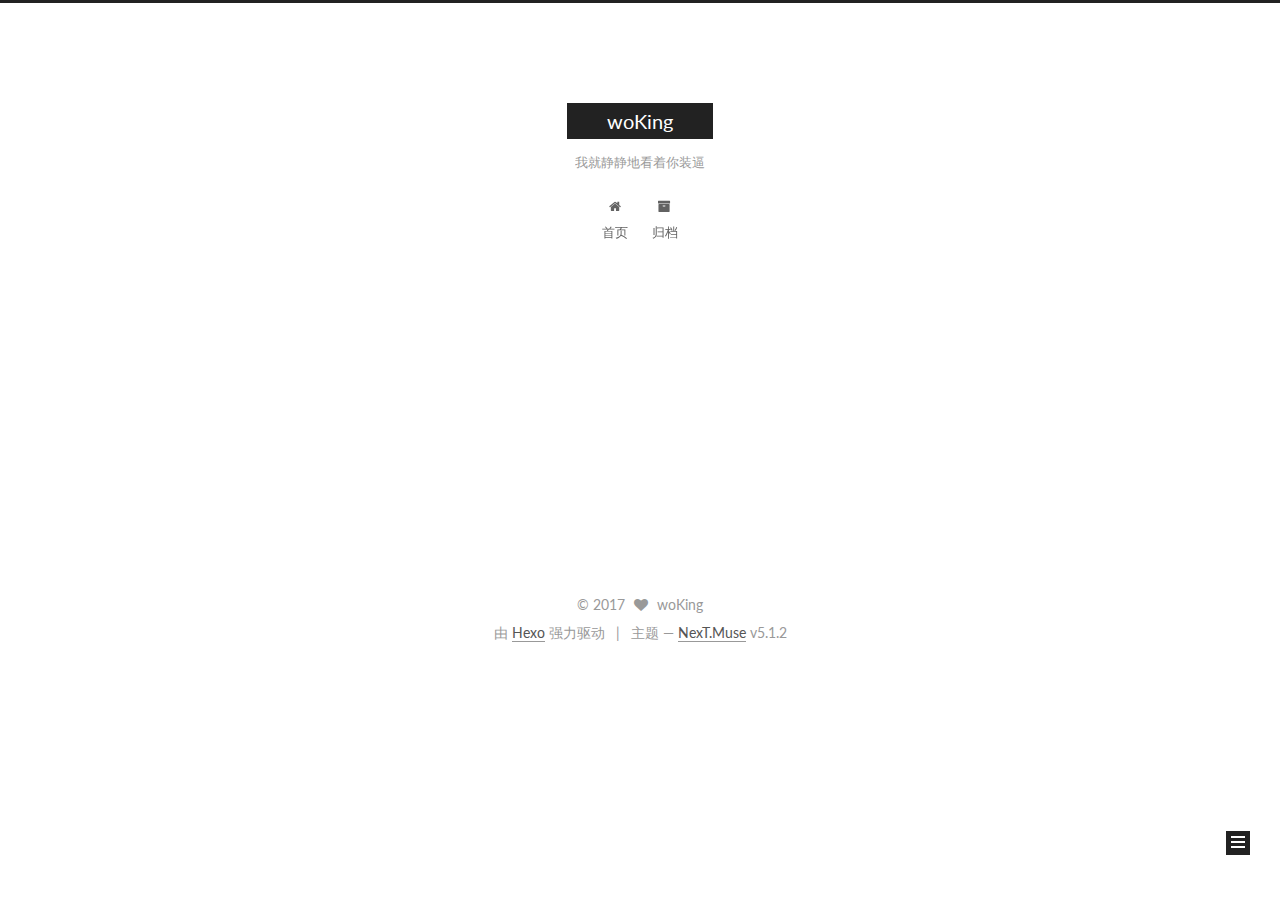
==== archives/index.html @ 63efc988 "Site updated: 2017-09-15 19:27:29" ====
<!DOCTYPE html>



  


<html class="theme-next muse use-motion" lang="zh-Hans">
<head>
  <meta charset="UTF-8"/>
<meta http-equiv="X-UA-Compatible" content="IE=edge" />
<meta name="viewport" content="width=device-width, initial-scale=1, maximum-scale=1"/>
<meta name="theme-color" content="#222">









<meta http-equiv="Cache-Control" content="no-transform" />
<meta http-equiv="Cache-Control" content="no-siteapp" />
















  
  
  <link href="/lib/fancybox/source/jquery.fancybox.css?v=2.1.5" rel="stylesheet" type="text/css" />




  
  
  
  

  
    
    
  

  

  

  

  

  
    
    
    <link href="//fonts.googleapis.com/css?family=Lato:300,300italic,400,400italic,700,700italic&subset=latin,latin-ext" rel="stylesheet" type="text/css">
  






<link href="/lib/font-awesome/css/font-awesome.min.css?v=4.6.2" rel="stylesheet" type="text/css" />

<link href="/css/main.css?v=5.1.2" rel="stylesheet" type="text/css" />


  <meta name="keywords" content="Hexo, NexT" />








  <link rel="shortcut icon" type="image/x-icon" href="/favicon.ico?v=5.1.2" />






<meta property="og:type" content="website">
<meta property="og:title" content="woKing">
<meta property="og:url" content="http://yoursite.com/archives/index.html">
<meta property="og:site_name" content="woKing">
<meta property="og:locale" content="zh-Hans">
<meta name="twitter:card" content="summary">
<meta name="twitter:title" content="woKing">



<script type="text/javascript" id="hexo.configurations">
  var NexT = window.NexT || {};
  var CONFIG = {
    root: '/',
    scheme: 'Muse',
    version: '5.1.2',
    sidebar: {"position":"left","display":"post","offset":12,"offset_float":12,"b2t":false,"scrollpercent":false,"onmobile":false},
    fancybox: true,
    tabs: true,
    motion: {"enable":true,"async":false,"transition":{"post_block":"fadeIn","post_header":"slideDownIn","post_body":"slideDownIn","coll_header":"slideLeftIn"}},
    duoshuo: {
      userId: '0',
      author: '博主'
    },
    algolia: {
      applicationID: '',
      apiKey: '',
      indexName: '',
      hits: {"per_page":10},
      labels: {"input_placeholder":"Search for Posts","hits_empty":"We didn't find any results for the search: ${query}","hits_stats":"${hits} results found in ${time} ms"}
    }
  };
</script>



  <link rel="canonical" href="http://yoursite.com/archives/"/>





  <title>归档 | woKing</title>
  








</head>

<body itemscope itemtype="http://schema.org/WebPage" lang="zh-Hans">

  
  
    
  

  <div class="container sidebar-position-left page-archive">
    <div class="headband"></div>

    <header id="header" class="header" itemscope itemtype="http://schema.org/WPHeader">
      <div class="header-inner"><div class="site-brand-wrapper">
  <div class="site-meta ">
    

    <div class="custom-logo-site-title">
      <a href="/"  class="brand" rel="start">
        <span class="logo-line-before"><i></i></span>
        <span class="site-title">woKing</span>
        <span class="logo-line-after"><i></i></span>
      </a>
    </div>
      
        <p class="site-subtitle">我就静静地看着你装逼</p>
      
  </div>

  <div class="site-nav-toggle">
    <button>
      <span class="btn-bar"></span>
      <span class="btn-bar"></span>
      <span class="btn-bar"></span>
    </button>
  </div>
</div>

<nav class="site-nav">
  

  
    <ul id="menu" class="menu">
      
        
        <li class="menu-item menu-item-home">
          <a href="/" rel="section">
            
              <i class="menu-item-icon fa fa-fw fa-home"></i> <br />
            
            首页
          </a>
        </li>
      
        
        <li class="menu-item menu-item-archives">
          <a href="/archives/" rel="section">
            
              <i class="menu-item-icon fa fa-fw fa-archive"></i> <br />
            
            归档
          </a>
        </li>
      

      
    </ul>
  

  
</nav>



 </div>
    </header>

    <main id="main" class="main">
      <div class="main-inner">
        <div class="content-wrap">
          <div id="content" class="content">
            

  
  
  
  <div class="post-block archive">
    <div id="posts" class="posts-collapse">
      <span class="archive-move-on"></span>

      <span class="archive-page-counter">
        
        
        
          
        
        嗯..! 目前共计 1 篇日志。 继续努力。
      </span>

      

        
        
        

        
          
          <div class="collection-title">
            <h1 class="archive-year" id="archive-year-2017">2017</h1>
          </div>
        
        

        

  <article class="post post-type-normal" itemscope itemtype="http://schema.org/Article">
    <header class="post-header">

      <h2 class="post-title">
        
            <a class="post-title-link" href="/2017/09/15/hello-world/" itemprop="url">
              
                <span itemprop="name">Hello World</span>
              
            </a>
        
      </h2>

      <div class="post-meta">
        <time class="post-time" itemprop="dateCreated"
              datetime="2017-09-15T16:18:34+08:00"
              content="2017-09-15" >
          09-15
        </time>
      </div>

    </header>
  </article>



      

    </div>
  </div>
  
  
  

  



          </div>
          


          

        </div>
        
          
  
  <div class="sidebar-toggle">
    <div class="sidebar-toggle-line-wrap">
      <span class="sidebar-toggle-line sidebar-toggle-line-first"></span>
      <span class="sidebar-toggle-line sidebar-toggle-line-middle"></span>
      <span class="sidebar-toggle-line sidebar-toggle-line-last"></span>
    </div>
  </div>

  <aside id="sidebar" class="sidebar">
    
    <div class="sidebar-inner">

      

      

      <section class="site-overview sidebar-panel sidebar-panel-active">
        <div class="site-author motion-element" itemprop="author" itemscope itemtype="http://schema.org/Person">
          
            <p class="site-author-name" itemprop="name">woKing</p>
            <p class="site-description motion-element" itemprop="description"></p>
        </div>

        <nav class="site-state motion-element">

          
            <div class="site-state-item site-state-posts">
            
              <a href="/archives/">
            
                <span class="site-state-item-count">1</span>
                <span class="site-state-item-name">日志</span>
              </a>
            </div>
          

          

          

        </nav>

        

        <div class="links-of-author motion-element">
          
        </div>

        
        

        
        

        


      </section>

      

      

    </div>
  </aside>


        
      </div>
    </main>

    <footer id="footer" class="footer">
      <div class="footer-inner">
        <div class="copyright" >
  
  &copy; 
  <span itemprop="copyrightYear">2017</span>
  <span class="with-love">
    <i class="fa fa-heart"></i>
  </span>
  <span class="author" itemprop="copyrightHolder">woKing</span>

  
</div>


  <div class="powered-by">由 <a class="theme-link" href="https://hexo.io">Hexo</a> 强力驱动</div>

  <span class="post-meta-divider">|</span>

  <div class="theme-info">主题 &mdash; <a class="theme-link" href="https://github.com/iissnan/hexo-theme-next">NexT.Muse</a> v5.1.2</div>


        







        
      </div>
    </footer>

    
      <div class="back-to-top">
        <i class="fa fa-arrow-up"></i>
        
      </div>
    

  </div>

  

<script type="text/javascript">
  if (Object.prototype.toString.call(window.Promise) !== '[object Function]') {
    window.Promise = null;
  }
</script>









  












  
  <script type="text/javascript" src="/lib/jquery/index.js?v=2.1.3"></script>

  
  <script type="text/javascript" src="/lib/fastclick/lib/fastclick.min.js?v=1.0.6"></script>

  
  <script type="text/javascript" src="/lib/jquery_lazyload/jquery.lazyload.js?v=1.9.7"></script>

  
  <script type="text/javascript" src="/lib/velocity/velocity.min.js?v=1.2.1"></script>

  
  <script type="text/javascript" src="/lib/velocity/velocity.ui.min.js?v=1.2.1"></script>

  
  <script type="text/javascript" src="/lib/fancybox/source/jquery.fancybox.pack.js?v=2.1.5"></script>


  


  <script type="text/javascript" src="/js/src/utils.js?v=5.1.2"></script>

  <script type="text/javascript" src="/js/src/motion.js?v=5.1.2"></script>



  
  

  <script type="text/javascript" src="/js/src/scrollspy.js?v=5.1.2"></script>
<script type="text/javascript" src="/js/src/post-details.js?v=5.1.2"></script>


  

  


  <script type="text/javascript" src="/js/src/bootstrap.js?v=5.1.2"></script>



  


  




	





  





  








  





  

  

  

  

  

  

</body>
</html>
---- css/main.css ----
/* normalize.css v3.0.2 | MIT License | git.io/normalize */
html {
  font-family: sans-serif; /* 1 */
  -ms-text-size-adjust: 100%; /* 2 */
  -webkit-text-size-adjust: 100%; /* 2 */
}
body {
  margin: 0;
}
article,
aside,
details,
figcaption,
figure,
footer,
header,
hgroup,
main,
menu,
nav,
section,
summary {
  display: block;
}
audio,
canvas,
progress,
video {
  display: inline-block; /* 1 */
  vertical-align: baseline; /* 2 */
}
audio:not([controls]) {
  display: none;
  height: 0;
}
[hidden],
template {
  display: none;
}
a {
  background-color: transparent;
}
a:active,
a:hover {
  outline: 0;
}
abbr[title] {
  border-bottom: 1px dotted;
}
b,
strong {
  font-weight: bold;
}
dfn {
  font-style: italic;
}
h1 {
  font-size: 2em;
  margin: 0.67em 0;
}
mark {
  background: #ff0;
  color: #000;
}
small {
  font-size: 80%;
}
sub,
sup {
  font-size: 75%;
  line-height: 0;
  position: relative;
  vertical-align: baseline;
}
sup {
  top: -0.5em;
}
sub {
  bottom: -0.25em;
}
img {
  border: 0;
}
svg:not(:root) {
  overflow: hidden;
}
figure {
  margin: 1em 40px;
}
hr {
  -moz-box-sizing: content-box;
  box-sizing: content-box;
  height: 0;
}
pre {
  overflow: auto;
}
code,
kbd,
pre,
samp {
  font-family: monospace, monospace;
  font-size: 1em;
}
button,
input,
optgroup,
select,
textarea {
  color: inherit; /* 1 */
  font: inherit; /* 2 */
  margin: 0; /* 3 */
}
button {
  overflow: visible;
}
button,
select {
  text-transform: none;
}
button,
html input[type="button"],
input[type="reset"],
input[type="submit"] {
  -webkit-appearance: button; /* 2 */
  cursor: pointer; /* 3 */
}
button[disabled],
html input[disabled] {
  cursor: default;
}
button::-moz-focus-inner,
input::-moz-focus-inner {
  border: 0;
  padding: 0;
}
input {
  line-height: normal;
}
input[type="checkbox"],
input[type="radio"] {
  box-sizing: border-box; /* 1 */
  padding: 0; /* 2 */
}
input[type="number"]::-webkit-inner-spin-button,
input[type="number"]::-webkit-outer-spin-button {
  height: auto;
}
input[type="search"] {
  -webkit-appearance: textfield; /* 1 */
  -moz-box-sizing: content-box;
  -webkit-box-sizing: content-box; /* 2 */
  box-sizing: content-box;
}
input[type="search"]::-webkit-search-cancel-button,
input[type="search"]::-webkit-search-decoration {
  -webkit-appearance: none;
}
fieldset {
  border: 1px solid #c0c0c0;
  margin: 0 2px;
  padding: 0.35em 0.625em 0.75em;
}
legend {
  border: 0; /* 1 */
  padding: 0; /* 2 */
}
textarea {
  overflow: auto;
}
optgroup {
  font-weight: bold;
}
table {
  border-collapse: collapse;
  border-spacing: 0;
}
td,
th {
  padding: 0;
}
::selection {
  background: #262a30;
  color: #fff;
}
body {
  position: relative;
  font-family: 'Lato', "PingFang SC", "Microsoft YaHei", sans-serif;
  font-size: 14px;
  line-height: 2;
  color: #555;
  background: #fff;
}
@media (max-width: 767px) {
  body {
    padding-right: 0 !important;
  }
}
@media (min-width: 768px) and (max-width: 991px) {
  body {
    padding-right: 0 !important;
  }
}
@media (min-width: 1600px) {
  body {
    font-size: 16px;
  }
}
h1,
h2,
h3,
h4,
h5,
h6 {
  margin: 0;
  padding: 0;
  font-weight: bold;
  line-height: 1.5;
  font-family: 'Lato', "PingFang SC", "Microsoft YaHei", sans-serif;
}
h2,
h3,
h4,
h5,
h6 {
  margin: 20px 0 15px;
}
h1 {
  font-size: 22px;
}
@media (max-width: 767px) {
  h1 {
    font-size: 18px;
  }
}
h2 {
  font-size: 20px;
}
@media (max-width: 767px) {
  h2 {
    font-size: 16px;
  }
}
h3 {
  font-size: 18px;
}
@media (max-width: 767px) {
  h3 {
    font-size: 14px;
  }
}
h4 {
  font-size: 16px;
}
@media (max-width: 767px) {
  h4 {
    font-size: 12px;
  }
}
h5 {
  font-size: 14px;
}
@media (max-width: 767px) {
  h5 {
    font-size: 10px;
  }
}
h6 {
  font-size: 12px;
}
@media (max-width: 767px) {
  h6 {
    font-size: 8px;
  }
}
p {
  margin: 0 0 20px 0;
}
a {
  color: #555;
  text-decoration: none;
  outline: none;
  border-bottom: 1px solid #999;
  word-wrap: break-word;
}
a:hover {
  color: #222;
  border-bottom-color: #222;
}
blockquote {
  margin: 0;
  padding: 0;
}
img {
  display: block;
  margin: auto;
  max-width: 100%;
  height: auto;
}
hr {
  margin: 40px 0;
  height: 3px;
  border: none;
  background-color: #ddd;
  background-image: repeating-linear-gradient(-45deg, #fff, #fff 4px, transparent 4px, transparent 8px);
}
blockquote {
  padding: 0 15px;
  color: #666;
  border-left: 4px solid #ddd;
}
blockquote cite::before {
  content: "-";
  padding: 0 5px;
}
dt {
  font-weight: 700;
}
dd {
  margin: 0;
  padding: 0;
}
kbd {
  border: 1px solid #ccc;
  border-radius: 0.2em;
  box-shadow: 0.1em 0.1em 0.2em rgba(0,0,0,0.1);
  background-color: #f9f9f9;
  font-family: inherit;
  background-image: -webkit-linear-gradient(top, #eee, #fff, #eee);
  padding: 0.1em 0.3em;
  white-space: nowrap;
}
.text-left {
  text-align: left;
}
.text-center {
  text-align: center;
}
.text-right {
  text-align: right;
}
.text-justify {
  text-align: justify;
}
.text-nowrap {
  white-space: nowrap;
}
.text-lowercase {
  text-transform: lowercase;
}
.text-uppercase {
  text-transform: uppercase;
}
.text-capitalize {
  text-transform: capitalize;
}
.center-block {
  display: block;
  margin-left: auto;
  margin-right: auto;
}
.clearfix:before,
.clearfix:after {
  content: " ";
  display: table;
}
.clearfix:after {
  clear: both;
}
.pullquote {
  width: 45%;
}
.pullquote.left {
  float: left;
  margin-left: 5px;
  margin-right: 10px;
}
.pullquote.right {
  float: right;
  margin-left: 10px;
  margin-right: 5px;
}
.affix.affix.affix {
  position: fixed;
}
.translation {
  margin-top: -20px;
  font-size: 14px;
  color: #999;
}
.scrollbar-measure {
  width: 100px;
  height: 100px;
  overflow: scroll;
  position: absolute;
  top: -9999px;
}
.use-motion .motion-element {
  opacity: 0;
}
table {
  margin: 20px 0;
  width: 100%;
  border-collapse: collapse;
  border-spacing: 0;
  border: 1px solid #ddd;
  font-size: 14px;
  table-layout: fixed;
  word-wrap: break-all;
}
table>tbody>tr:nth-of-type(odd) {
  background-color: #f9f9f9;
}
table>tbody>tr:hover {
  background-color: #f5f5f5;
}
caption,
th,
td {
  padding: 8px;
  text-align: left;
  vertical-align: middle;
  font-weight: normal;
}
th,
td {
  border-bottom: 3px solid #ddd;
  border-right: 1px solid #eee;
}
th {
  padding-bottom: 10px;
  font-weight: 700;
}
td {
  border-bottom-width: 1px;
}
html,
body {
  height: 100%;
}
.container {
  position: relative;
  min-height: 100%;
}
.header-inner {
  margin: 0 auto;
  padding: 100px 0 70px;
  width: 700px;
}
@media (min-width: 1600px) {
  .container .header-inner {
    width: 900px;
  }
}
.main-inner {
  margin: 0 auto;
  width: 700px;
}
@media (min-width: 1600px) {
  .container .main-inner {
    width: 900px;
  }
}
.footer {
  width: 100%;
  min-height: 50px;
}
.footer-inner {
  box-sizing: border-box;
  margin: 20px auto;
  width: 700px;
}
@media (min-width: 1600px) {
  .container .footer-inner {
    width: 900px;
  }
}
pre,
.highlight {
  overflow: auto;
  margin: 20px 0;
  padding: 0;
  font-size: 13px;
  color: #4d4d4c;
  background: #f7f7f7;
  line-height: 1.6;
}
pre,
code {
  font-family: consolas, Menlo, "PingFang SC", "Microsoft YaHei", monospace;
}
code {
  padding: 2px 4px;
  word-wrap: break-word;
  color: #555;
  background: #eee;
  border-radius: 3px;
  font-size: 13px;
}
pre code {
  padding: 0;
  color: #4d4d4c;
  background: none;
  text-shadow: none;
}
.highlight {
  border-radius: 1px;
}
.highlight pre {
  border: none;
  margin: 0;
  padding: 10px 0;
}
.highlight table {
  margin: 0;
  width: auto;
  border: none;
}
.highlight td {
  border: none;
  padding: 0;
}
.highlight figcaption {
  font-size: 1em;
  color: #4d4d4c;
  line-height: 1em;
  margin-bottom: 1em;
}
.highlight figcaption:before,
.highlight figcaption:after {
  content: " ";
  display: table;
}
.highlight figcaption:after {
  clear: both;
}
.highlight figcaption a {
  float: right;
  color: #4d4d4c;
}
.highlight figcaption a:hover {
  border-bottom-color: #4d4d4c;
}
.highlight .gutter pre {
  padding-left: 10px;
  padding-right: 10px;
  color: #869194;
  text-align: right;
  background-color: #eff2f3;
}
.highlight .code pre {
  width: 100%;
  padding-left: 10px;
  padding-right: 10px;
  background-color: #f7f7f7;
}
.highlight .line {
  height: 20px;
}
.gutter {
  -webkit-user-select: none;
  -moz-user-select: none;
  -ms-user-select: none;
  user-select: none;
}
.gist table {
  width: auto;
}
.gist table td {
  border: none;
}
pre .deletion {
  background: #fdd;
}
pre .addition {
  background: #dfd;
}
pre .meta {
  color: #8959a8;
}
pre .comment {
  color: #8e908c;
}
pre .variable,
pre .attribute,
pre .tag,
pre .regexp,
pre .ruby .constant,
pre .xml .tag .title,
pre .xml .pi,
pre .xml .doctype,
pre .html .doctype,
pre .css .id,
pre .css .class,
pre .css .pseudo {
  color: #c82829;
}
pre .number,
pre .preprocessor,
pre .built_in,
pre .literal,
pre .params,
pre .constant,
pre .command {
  color: #f5871f;
}
pre .ruby .class .title,
pre .css .rules .attribute,
pre .string,
pre .value,
pre .inheritance,
pre .header,
pre .ruby .symbol,
pre .xml .cdata,
pre .special,
pre .number,
pre .formula {
  color: #718c00;
}
pre .title,
pre .css .hexcolor {
  color: #3e999f;
}
pre .function,
pre .python .decorator,
pre .python .title,
pre .ruby .function .title,
pre .ruby .title .keyword,
pre .perl .sub,
pre .javascript .title,
pre .coffeescript .title {
  color: #4271ae;
}
pre .keyword,
pre .javascript .function {
  color: #8959a8;
}
.full-image.full-image.full-image {
  border: none;
  max-width: 100%;
  width: auto;
  margin: 20px auto;
}
@media (min-width: 992px) {
  .full-image.full-image.full-image {
    max-width: none;
    width: 110%;
    margin: 25px -5%;
  }
}
.blockquote-center,
.page-home .post-type-quote blockquote,
.page-post-detail .post-type-quote blockquote {
  position: relative;
  margin: 40px 0;
  padding: 0;
  border-left: none;
  text-align: center;
}
.blockquote-center::before,
.page-home .post-type-quote blockquote::before,
.page-post-detail .post-type-quote blockquote::before,
.blockquote-center::after,
.page-home .post-type-quote blockquote::after,
.page-post-detail .post-type-quote blockquote::after {
  position: absolute;
  content: ' ';
  display: block;
  width: 100%;
  height: 24px;
  opacity: 0.2;
  background-repeat: no-repeat;
  background-position: 0 -6px;
  background-size: 22px 22px;
}
.blockquote-center::before,
.page-home .post-type-quote blockquote::before,
.page-post-detail .post-type-quote blockquote::before {
  top: -20px;
  background-image: url("../images/quote-l.svg");
  border-top: 1px solid #ccc;
}
.blockquote-center::after,
.page-home .post-type-quote blockquote::after,
.page-post-detail .post-type-quote blockquote::after {
  bottom: -20px;
  background-image: url("../images/quote-r.svg");
  border-bottom: 1px solid #ccc;
  background-position: 100% 8px;
}
.blockquote-center p,
.page-home .post-type-quote blockquote p,
.page-post-detail .post-type-quote blockquote p,
.blockquote-center div,
.page-home .post-type-quote blockquote div,
.page-post-detail .post-type-quote blockquote div {
  text-align: center;
}
.post .post-body .group-picture img {
  box-sizing: border-box;
  padding: 0 3px;
  border: none;
}
.post .group-picture-row {
  overflow: hidden;
  margin-top: 6px;
}
.post .group-picture-row:first-child {
  margin-top: 0;
}
.post .group-picture-column {
  float: left;
}
.page-post-detail .post-body .group-picture-column {
  float: none;
  margin-top: 10px;
  width: auto !important;
}
.page-post-detail .post-body .group-picture-column img {
  margin: 0 auto;
}
.page-archive .group-picture-container {
  overflow: hidden;
}
.page-archive .group-picture-row {
  float: left;
}
.page-archive .group-picture-row:first-child {
  margin-top: 6px;
}
.page-archive .group-picture-column {
  max-width: 150px;
  max-height: 150px;
}
.post-body .note {
  position: relative;
  padding: 15px;
  margin-bottom: 20px;
  border: 1px solid #eee;
  border-left-width: 5px;
  border-radius: 3px;
}
.post-body .note h2,
.post-body .note h3,
.post-body .note h4,
.post-body .note h5,
.post-body .note h6 {
  margin-top: 0;
  margin-bottom: 0;
  border-bottom: initial;
  padding-top: 0 !important;
}
.post-body .note p:first-child,
.post-body .note ul:first-child,
.post-body .note ol:first-child,
.post-body .note table:first-child,
.post-body .note pre:first-child,
.post-body .note blockquote:first-child {
  margin-top: 0;
}
.post-body .note p:last-child,
.post-body .note ul:last-child,
.post-body .note ol:last-child,
.post-body .note table:last-child,
.post-body .note pre:last-child,
.post-body .note blockquote:last-child {
  margin-bottom: 0;
}
.post-body .note.default {
  border-left-color: #777;
}
.post-body .note.default h2,
.post-body .note.default h3,
.post-body .note.default h4,
.post-body .note.default h5,
.post-body .note.default h6 {
  color: #777;
}
.post-body .note.primary {
  border-left-color: #6f42c1;
}
.post-body .note.primary h2,
.post-body .note.primary h3,
.post-body .note.primary h4,
.post-body .note.primary h5,
.post-body .note.primary h6 {
  color: #6f42c1;
}
.post-body .note.info {
  border-left-color: #428bca;
}
.post-body .note.info h2,
.post-body .note.info h3,
.post-body .note.info h4,
.post-body .note.info h5,
.post-body .note.info h6 {
  color: #428bca;
}
.post-body .note.success {
  border-left-color: #5cb85c;
}
.post-body .note.success h2,
.post-body .note.success h3,
.post-body .note.success h4,
.post-body .note.success h5,
.post-body .note.success h6 {
  color: #5cb85c;
}
.post-body .note.warning {
  border-left-color: #f0ad4e;
}
.post-body .note.warning h2,
.post-body .note.warning h3,
.post-body .note.warning h4,
.post-body .note.warning h5,
.post-body .note.warning h6 {
  color: #f0ad4e;
}
.post-body .note.danger {
  border-left-color: #d9534f;
}
.post-body .note.danger h2,
.post-body .note.danger h3,
.post-body .note.danger h4,
.post-body .note.danger h5,
.post-body .note.danger h6 {
  color: #d9534f;
}
.post-body .label {
  display: inline;
  padding: 0 2px;
  white-space: nowrap;
}
.post-body .label.default {
  background-color: #f0f0f0;
}
.post-body .label.primary {
  background-color: #efe6f7;
}
.post-body .label.info {
  background-color: #e5f2f8;
}
.post-body .label.success {
  background-color: #e7f4e9;
}
.post-body .label.warning {
  background-color: #fcf6e1;
}
.post-body .label.danger {
  background-color: #fae8eb;
}
.post-body .tabs {
  position: relative;
  display: block;
  margin-bottom: 20px;
  padding-top: 10px;
}
.post-body .tabs ul.nav-tabs {
  margin: 0;
  padding: 0;
  display: flex;
  margin-bottom: -1px;
}
@media (max-width: 413px) {
  .post-body .tabs ul.nav-tabs {
    display: block;
    margin-bottom: 5px;
  }
}
.post-body .tabs ul.nav-tabs li.tab {
  list-style-type: none !important;
  margin: 0 0.25em 0 0;
  border-top: 3px solid transparent;
  border-left: 1px solid transparent;
  border-right: 1px solid transparent;
}
@media (max-width: 413px) {
  .post-body .tabs ul.nav-tabs li.tab {
    margin: initial;
    border-top: 1px solid transparent;
    border-left: 3px solid transparent;
    border-right: 1px solid transparent;
    border-bottom: 1px solid transparent;
  }
}
.post-body .tabs ul.nav-tabs li.tab a {
  outline: 0;
  border-bottom: initial;
  display: block;
  line-height: 1.8em;
  padding: 0.25em 0.75em;
  transition-duration: 0.2s;
  transition-timing-function: ease-out;
  transition-delay: 0s;
}
.post-body .tabs ul.nav-tabs li.tab a i {
  width: 1.285714285714286em;
}
.post-body .tabs ul.nav-tabs li.tab.active {
  border-top: 3px solid #fc6423;
  border-left: 1px solid #ddd;
  border-right: 1px solid #ddd;
  background-color: #fff;
}
@media (max-width: 413px) {
  .post-body .tabs ul.nav-tabs li.tab.active {
    border-top: 1px solid #ddd;
    border-left: 3px solid #fc6423;
    border-right: 1px solid #ddd;
    border-bottom: 1px solid #ddd;
  }
}
.post-body .tabs ul.nav-tabs li.tab.active a {
  cursor: default;
  color: #555;
}
.post-body .tabs .tab-content {
  background-color: #fff;
}
.post-body .tabs .tab-content .tab-pane {
  border: 1px solid #ddd;
  padding: 20px 20px 0 20px;
}
.post-body .tabs .tab-content .tab-pane:not(.active) {
  display: none !important;
}
.post-body .tabs .tab-content .tab-pane.active {
  display: block !important;
}
.btn {
  display: inline-block;
  padding: 0 20px;
  font-size: 14px;
  color: #fff;
  background: #222;
  border: 2px solid #222;
  text-decoration: none;
  border-radius: 0;
  transition-property: background-color;
  transition-duration: 0.2s;
  transition-timing-function: ease-in-out;
  transition-delay: 0s;
}
.btn:hover,
.post-button .btn:hover {
  border-color: #222;
  color: #222;
  background: #fff;
}
.btn-bar {
  display: block;
  width: 22px;
  height: 2px;
  background: #555;
  border-radius: 1px;
}
.btn-bar+.btn-bar {
  margin-top: 4px;
}
.pagination {
  margin: 120px 0 40px;
  text-align: center;
  border-top: 1px solid #eee;
}
.page-number-basic,
.pagination .prev,
.pagination .next,
.pagination .page-number,
.pagination .space {
  display: inline-block;
  position: relative;
  top: -1px;
  margin: 0 10px;
  padding: 0 10px;
  line-height: 30px;
}
@media (max-width: 767px) {
  .page-number-basic,
  .pagination .prev,
  .pagination .next,
  .pagination .page-number,
  .pagination .space {
    margin: 0 5px;
  }
}
.pagination .prev,
.pagination .next,
.pagination .page-number {
  border-bottom: 0;
  border-top: 1px solid #eee;
  transition-property: border-color;
  transition-duration: 0.2s;
  transition-timing-function: ease-in-out;
  transition-delay: 0s;
}
.pagination .prev:hover,
.pagination .next:hover,
.pagination .page-number:hover {
  border-top-color: #222;
}
.pagination .space {
  padding: 0;
  margin: 0;
}
.pagination .prev {
  margin-left: 0;
}
.pagination .next {
  margin-right: 0;
}
.pagination .page-number.current {
  color: #fff;
  background: #ccc;
  border-top-color: #ccc;
}
@media (max-width: 767px) {
  .pagination {
    border-top: none;
  }
  .pagination .prev,
  .pagination .next,
  .pagination .page-number {
    margin-bottom: 10px;
    border-top: 0;
    border-bottom: 1px solid #eee;
  }
  .pagination .prev:hover,
  .pagination .next:hover,
  .pagination .page-number:hover {
    border-bottom-color: #222;
  }
}
.comments {
  margin: 60px 20px 0;
}
.tag-cloud {
  text-align: center;
}
.tag-cloud a {
  display: inline-block;
  margin: 10px;
}
.back-to-top {
  box-sizing: border-box;
  position: fixed;
  bottom: -100px;
  right: 30px;
  z-index: 1050;
  padding: 0 6px;
  width: 24px;
  background: #222;
  font-size: 12px;
  opacity: 1;
  color: #fff;
  cursor: pointer;
  text-align: center;
  -webkit-transform: translateZ(0);
  transition-property: bottom;
  transition-duration: 0.2s;
  transition-timing-function: ease-in-out;
  transition-delay: 0s;
}
@media (min-width: 768px) and (max-width: 991px) {
  .back-to-top {
    display: none !important;
  }
}
@media (max-width: 767px) {
  .back-to-top {
    display: none !important;
  }
}
.back-to-top.back-to-top-on {
  bottom: 19px;
}
.header {
  background: transparent;
}
.header-inner {
  position: relative;
}
.headband {
  height: 3px;
  background: #222;
}
.site-meta {
  margin: 0;
  text-align: center;
}
@media (max-width: 767px) {
  .site-meta {
    text-align: center;
  }
}
.brand {
  position: relative;
  display: inline-block;
  padding: 0 40px;
  color: #fff;
  background: #222;
  border-bottom: none;
}
.brand:hover {
  color: #fff;
}
.logo {
  display: inline-block;
  margin-right: 5px;
  line-height: 36px;
  vertical-align: top;
}
.site-title {
  display: inline-block;
  vertical-align: top;
  line-height: 36px;
  font-size: 20px;
  font-weight: normal;
  font-family: 'Lato', "PingFang SC", "Microsoft YaHei", sans-serif;
}
.site-subtitle {
  margin-top: 10px;
  font-size: 13px;
  color: #999;
}
.use-motion .brand {
  opacity: 0;
}
.use-motion .logo,
.use-motion .site-title,
.use-motion .site-subtitle {
  opacity: 0;
  position: relative;
  top: -10px;
}
.site-nav-toggle {
  display: none;
  position: absolute;
  top: 10px;
  left: 10px;
}
@media (max-width: 767px) {
  .site-nav-toggle {
    display: block;
  }
}
.site-nav-toggle button {
  margin-top: 2px;
  padding: 9px 10px;
  background: transparent;
  border: none;
}
@media (max-width: 767px) {
  .site-nav {
    display: none;
    margin: 0 -10px;
    padding: 0 10px;
    clear: both;
    border-top: 1px solid #ddd;
  }
}
@media (min-width: 768px) and (max-width: 991px) {
  .site-nav {
    display: block !important;
  }
}
@media (min-width: 992px) {
  .site-nav {
    display: block !important;
  }
}
.menu {
  margin-top: 20px;
  padding-left: 0;
  text-align: center;
}
.menu .menu-item {
  display: inline-block;
  margin: 0 10px;
  list-style: none;
}
@media screen and (max-width: 767px) {
  .menu .menu-item {
    margin-top: 10px;
  }
}
.menu .menu-item a {
  display: block;
  font-size: 13px;
  line-height: inherit;
  border-bottom: 1px solid transparent;
  transition-property: border-color;
  transition-duration: 0.2s;
  transition-timing-function: ease-in-out;
  transition-delay: 0s;
}
.menu .menu-item a:hover {
  border-bottom-color: #222;
}
.menu .menu-item .fa {
  margin-right: 5px;
}
.use-motion .menu-item {
  opacity: 0;
}
.post-body {
  font-family: 'Lato', "PingFang SC", "Microsoft YaHei", sans-serif;
}
@media (max-width: 767px) {
  .post-body {
    word-break: break-word;
  }
}
.post-body .fancybox img {
  display: block !important;
  margin: 0 auto;
  cursor: pointer;
  cursor: zoom-in;
  cursor: -webkit-zoom-in;
}
.post-body .image-caption,
.post-body .figure .caption {
  margin: -20px auto 15px;
  text-align: center;
  font-size: 14px;
  color: #999;
  font-weight: bold;
  line-height: 1;
}
.post-sticky-flag {
  display: inline-block;
  font-size: 16px;
  -ms-transform: rotate(30deg);
  -webkit-transform: rotate(30deg);
  -moz-transform: rotate(30deg);
  -ms-transform: rotate(30deg);
  -o-transform: rotate(30deg);
  transform: rotate(30deg);
}
.use-motion .post-block {
  opacity: 0;
}
.use-motion .post-header {
  opacity: 0;
}
.use-motion .post-body {
  opacity: 0;
}
.use-motion .collection-title {
  opacity: 0;
}
.posts-expand {
  padding-top: 40px;
}
@media (max-width: 767px) {
  .posts-expand {
    margin: 0 20px;
  }
  .post-body pre {
    padding: 10px;
  }
  .post-body pre .gutter pre {
    padding-right: 10px;
  }
  .post-body .highlight {
    margin-left: 0px;
    margin-right: 0px;
    padding: 0;
  }
  .post-body .highlight .gutter pre {
    padding-right: 10px;
  }
}
@media (min-width: 992px) {
  .posts-expand .post-body {
    text-align: justify;
  }
}
.posts-expand .post-body h2,
.posts-expand .post-body h3,
.posts-expand .post-body h4,
.posts-expand .post-body h5,
.posts-expand .post-body h6 {
  padding-top: 10px;
}
.posts-expand .post-body h2 .header-anchor,
.posts-expand .post-body h3 .header-anchor,
.posts-expand .post-body h4 .header-anchor,
.posts-expand .post-body h5 .header-anchor,
.posts-expand .post-body h6 .header-anchor {
  float: right;
  margin-left: 10px;
  color: #ccc;
  border-bottom-style: none;
  visibility: hidden;
}
.posts-expand .post-body h2 .header-anchor:hover,
.posts-expand .post-body h3 .header-anchor:hover,
.posts-expand .post-body h4 .header-anchor:hover,
.posts-expand .post-body h5 .header-anchor:hover,
.posts-expand .post-body h6 .header-anchor:hover {
  color: inherit;
}
.posts-expand .post-body h2:hover .header-anchor,
.posts-expand .post-body h3:hover .header-anchor,
.posts-expand .post-body h4:hover .header-anchor,
.posts-expand .post-body h5:hover .header-anchor,
.posts-expand .post-body h6:hover .header-anchor {
  visibility: visible;
}
.posts-expand .post-body ul li {
  list-style: circle;
}
.posts-expand .post-body img {
  box-sizing: border-box;
  margin: auto;
  padding: 3px;
  border: 1px solid #ddd;
}
.posts-expand .post-body .fancybox img {
  margin: 0 auto 25px;
}
@media (max-width: 767px) {
  .posts-collapse {
    margin: 0 20px;
  }
  .posts-collapse .post-title,
  .posts-collapse .post-meta {
    display: block;
    width: auto;
    text-align: left;
  }
}
.posts-collapse {
  position: relative;
  z-index: 1010;
  margin-left: 55px;
}
.posts-collapse::after {
  content: " ";
  position: absolute;
  top: 20px;
  left: 0;
  margin-left: -2px;
  width: 4px;
  height: 100%;
  background: #f5f5f5;
  z-index: -1;
}
@media (max-width: 767px) {
  .posts-collapse {
    margin: 0 20px;
  }
}
.posts-collapse .collection-title {
  position: relative;
  margin: 60px 0;
}
.posts-collapse .collection-title h1,
.posts-collapse .collection-title h2 {
  margin-left: 20px;
}
.posts-collapse .collection-title small {
  color: #bbb;
  margin-left: 5px;
}
.posts-collapse .collection-title::before {
  content: " ";
  position: absolute;
  left: 0;
  top: 50%;
  margin-left: -4px;
  margin-top: -4px;
  width: 8px;
  height: 8px;
  background: #bbb;
  border-radius: 50%;
}
.posts-collapse .post {
  margin: 30px 0;
}
.posts-collapse .post-header {
  position: relative;
  transition-duration: 0.2s;
  transition-timing-function: ease-in-out;
  transition-delay: 0s;
  transition-property: border;
  border-bottom: 1px dashed #ccc;
}
.posts-collapse .post-header::before {
  content: " ";
  position: absolute;
  left: 0;
  top: 12px;
  width: 6px;
  height: 6px;
  margin-left: -4px;
  background: #bbb;
  border-radius: 50%;
  border: 1px solid #fff;
  transition-duration: 0.2s;
  transition-timing-function: ease-in-out;
  transition-delay: 0s;
  transition-property: background;
}
.posts-collapse .post-header:hover {
  border-bottom-color: #666;
}
.posts-collapse .post-header:hover::before {
  background: #222;
}
.posts-collapse .post-meta {
  position: absolute;
  font-size: 12px;
  left: 20px;
  top: 5px;
}
.posts-collapse .post-comments-count {
  display: none;
}
.posts-collapse .post-title {
  margin-left: 60px;
  font-size: 16px;
  font-weight: normal;
  line-height: inherit;
}
.posts-collapse .post-title::after {
  margin-left: 3px;
  opacity: 0.6;
}
.posts-collapse .post-title a {
  color: #666;
  border-bottom: none;
}
.page-home .post-type-quote .post-header,
.page-post-detail .post-type-quote .post-header,
.page-home .post-type-quote .post-tags,
.page-post-detail .post-type-quote .post-tags {
  display: none;
}
.posts-expand .post-title {
  font-size: 26px;
  text-align: center;
  word-break: break-word;
  font-weight: 400;
}
@media (max-width: 767px) {
  .posts-expand .post-title {
    font-size: 22px;
  }
}
.posts-expand .post-title-link {
  display: inline-block;
  position: relative;
  color: #555;
  border-bottom: none;
  line-height: 1.2;
  vertical-align: top;
}
.posts-expand .post-title-link::before {
  content: "";
  position: absolute;
  width: 100%;
  height: 2px;
  bottom: 0;
  left: 0;
  background-color: #000;
  visibility: hidden;
  -webkit-transform: scaleX(0);
  -moz-transform: scaleX(0);
  -ms-transform: scaleX(0);
  -o-transform: scaleX(0);
  transform: scaleX(0);
  transition-duration: 0.2s;
  transition-timing-function: ease-in-out;
  transition-delay: 0s;
}
.posts-expand .post-title-link:hover::before {
  visibility: visible;
  -webkit-transform: scaleX(1);
  -moz-transform: scaleX(1);
  -ms-transform: scaleX(1);
  -o-transform: scaleX(1);
  transform: scaleX(1);
}
.posts-expand .post-title-link .fa {
  font-size: 16px;
}
.posts-expand .post-meta {
  margin: 3px 0 60px 0;
  color: #999;
  font-family: 'Lato', "PingFang SC", "Microsoft YaHei", sans-serif;
  font-size: 12px;
  text-align: center;
}
.posts-expand .post-meta .post-category-list {
  display: inline-block;
  margin: 0;
  padding: 3px;
}
.posts-expand .post-meta .post-category-list-link {
  color: #999;
}
.posts-expand .post-meta .post-description {
  font-size: 14px;
  margin-top: 2px;
}
.post-meta-divider {
  margin: 0 0.5em;
}
.post-meta-item-icon {
  margin-right: 3px;
}
@media (min-width: 768px) and (max-width: 991px) {
  .post-meta-item-icon {
    display: inline-block;
  }
}
@media (max-width: 767px) {
  .post-meta-item-icon {
    display: inline-block;
  }
}
@media (min-width: 768px) and (max-width: 991px) {
  .post-meta-item-text {
    display: none;
  }
}
@media (max-width: 767px) {
  .post-meta-item-text {
    display: none;
  }
}
@media (max-width: 767px) {
  .posts-expand .post-comments-count {
    display: none;
  }
}
.post-button {
  margin-top: 50px;
}
.post-button .btn {
  color: #fff;
  font-size: 14px;
  background: #222;
  border-radius: 0;
  line-height: 2;
  margin: 0 4px 8px 4px;
}
.post-button .fa-fw {
  width: 1.285714285714286em;
  text-align: left;
}
.posts-expand .post-tags {
  margin-top: 40px;
  text-align: center;
}
.posts-expand .post-tags a {
  display: inline-block;
  margin-right: 10px;
  font-size: 13px;
}
.post-nav {
  display: table;
  margin-top: 15px;
  width: 100%;
  border-top: 1px solid #eee;
}
.post-nav-divider {
  display: table-cell;
  width: 10%;
}
.post-nav-item {
  display: table-cell;
  padding: 10px 0 0 0;
  width: 45%;
  vertical-align: top;
}
.post-nav-item a {
  position: relative;
  display: block;
  line-height: 25px;
  font-size: 14px;
  color: #555;
  border-bottom: none;
}
.post-nav-item a:hover {
  color: #222;
  border-bottom: none;
}
.post-nav-item a:active {
  top: 2px;
}
.post-nav-item .fa {
  position: absolute;
  top: 8px;
  left: 0;
  font-size: 12px;
}
.post-nav-next a {
  padding-left: 15px;
}
.post-nav-prev {
  text-align: right;
}
.post-nav-prev a {
  padding-right: 15px;
}
.post-nav-prev .fa {
  right: 0;
  left: auto;
}
.posts-expand .post-eof {
  display: block;
  margin: 80px auto 60px;
  width: 8%;
  height: 1px;
  background: #ccc;
  text-align: center;
}
.post:last-child .post-eof.post-eof.post-eof {
  display: none;
}
.post-gallery {
  display: table;
  table-layout: fixed;
  width: 100%;
  border-collapse: separate;
}
.post-gallery-row {
  display: table-row;
}
.post-gallery .post-gallery-img {
  display: table-cell;
  text-align: center;
  vertical-align: middle;
  border: none;
}
.post-gallery .post-gallery-img img {
  max-width: 100%;
  max-height: 100%;
  border: none;
}
.fancybox-close,
.fancybox-close:hover {
  border: none;
}
.rtl.post-body p,
.rtl.post-body a,
.rtl.post-body h1,
.rtl.post-body h2,
.rtl.post-body h3,
.rtl.post-body h4,
.rtl.post-body h5,
.rtl.post-body h6,
.rtl.post-body li,
.rtl.post-body ul,
.rtl.post-body ol {
  direction: rtl;
  font-family: UKIJ Ekran;
}
.rtl.post-title {
  font-family: UKIJ Ekran;
}
.sidebar {
  position: fixed;
  right: 0;
  top: 0;
  bottom: 0;
  width: 0;
  z-index: 1040;
  box-shadow: inset 0 2px 6px #000;
  background: #222;
  -webkit-transform: translateZ(0);
}
.sidebar a {
  color: #999;
  border-bottom-color: #555;
}
.sidebar a:hover {
  color: #eee;
}
@media (min-width: 768px) and (max-width: 991px) {
  .sidebar {
    display: none !important;
  }
}
@media (max-width: 767px) {
  .sidebar {
    display: none !important;
  }
}
.sidebar-inner {
  position: relative;
  padding: 20px 10px;
  color: #999;
  text-align: center;
}
.sidebar-toggle {
  position: fixed;
  right: 30px;
  bottom: 45px;
  width: 14px;
  height: 14px;
  padding: 5px;
  background: #222;
  line-height: 0;
  z-index: 1050;
  cursor: pointer;
  -webkit-transform: translateZ(0);
}
@media (min-width: 768px) and (max-width: 991px) {
  .sidebar-toggle {
    display: none !important;
  }
}
@media (max-width: 767px) {
  .sidebar-toggle {
    display: none !important;
  }
}
.sidebar-toggle-line {
  position: relative;
  display: inline-block;
  vertical-align: top;
  height: 2px;
  width: 100%;
  background: #fff;
  margin-top: 3px;
}
.sidebar-toggle-line:first-child {
  margin-top: 0;
}
.site-author-image {
  display: block;
  margin: 0 auto;
  padding: 2px;
  max-width: 96px;
  height: auto;
  border: 2px solid #333;
}
.site-author-name {
  margin: 5px 0 0;
  text-align: center;
  color: #f5f5f5;
  font-weight: normal;
}
.site-description {
  margin-top: 5px;
  text-align: center;
  font-size: 14px;
  color: #999;
}
.site-state {
  overflow: hidden;
  line-height: 1.4;
  white-space: nowrap;
  text-align: center;
}
.site-state-item {
  display: inline-block;
  padding: 0 15px;
  border-left: 1px solid #333;
}
.site-state-item:first-child {
  border-left: none;
}
.site-state-item a {
  border-bottom: none;
}
.site-state-item-count {
  display: block;
  text-align: center;
  color: inherit;
  font-weight: 600;
  font-size: 18px;
}
.site-state-item-name {
  font-size: 13px;
  color: inherit;
}
.feed-link {
  margin-top: 20px;
}
.feed-link a {
  display: inline-block;
  padding: 0 15px;
  color: #fc6423;
  border: 1px solid #fc6423;
  border-radius: 4px;
}
.feed-link a i {
  color: #fc6423;
  font-size: 14px;
}
.feed-link a:hover {
  color: #fff;
  background: #fc6423;
}
.feed-link a:hover i {
  color: #fff;
}
.links-of-author {
  margin-top: 20px;
}
.links-of-author a {
  display: inline-block;
  vertical-align: middle;
  margin-right: 10px;
  margin-bottom: 10px;
  border-bottom-color: #555;
  font-size: 13px;
}
.links-of-author a:before {
  display: inline-block;
  vertical-align: middle;
  margin-right: 3px;
  content: " ";
  width: 4px;
  height: 4px;
  border-radius: 50%;
  background: #c22fff;
}
.links-of-blogroll {
  font-size: 13px;
}
.links-of-blogroll-title {
  margin-top: 20px;
  font-size: 14px;
  font-weight: 600;
}
.links-of-blogroll-list {
  margin: 0;
  padding: 0;
  list-style: none;
}
.links-of-blogroll-item {
  padding: 2px 10px;
}
.links-of-blogroll-item a {
  max-width: 280px;
  box-sizing: border-box;
  display: inline-block;
  overflow: hidden;
  white-space: nowrap;
  text-overflow: ellipsis;
}
.sidebar-nav {
  margin: 0 0 20px;
  padding-left: 0;
}
.sidebar-nav li {
  display: inline-block;
  cursor: pointer;
  border-bottom: 1px solid transparent;
  font-size: 14px;
  color: #555;
}
.sidebar-nav li:hover {
  color: #f5f5f5;
}
.page-post-detail .sidebar-nav-toc {
  padding: 0 5px;
}
.page-post-detail .sidebar-nav-overview {
  margin-left: 10px;
}
.sidebar-nav .sidebar-nav-active {
  color: #87daff;
  border-bottom-color: #87daff;
}
.sidebar-nav .sidebar-nav-active:hover {
  color: #87daff;
}
.sidebar-panel {
  display: none;
}
.sidebar-panel-active {
  display: block;
}
.post-toc-empty {
  font-size: 14px;
  color: #666;
}
.post-toc-wrap {
  overflow: hidden;
}
.post-toc {
  overflow: auto;
}
.post-toc ol {
  margin: 0;
  padding: 0 2px 5px 10px;
  text-align: left;
  list-style: none;
  font-size: 14px;
}
.post-toc ol > ol {
  padding-left: 0;
}
.post-toc ol a {
  transition-duration: 0.2s;
  transition-timing-function: ease-in-out;
  transition-delay: 0s;
  transition-property: all;
  color: #999;
  border-bottom-color: #555;
}
.post-toc ol a:hover {
  color: #ccc;
  border-bottom-color: #ccc;
}
.post-toc .nav-item {
  overflow: hidden;
  text-overflow: ellipsis;
  white-space: nowrap;
  line-height: 1.8;
}
.post-toc .nav .nav-child {
  display: none;
}
.post-toc .nav .active > .nav-child {
  display: block;
}
.post-toc .nav .active-current > .nav-child {
  display: block;
}
.post-toc .nav .active-current > .nav-child > .nav-item {
  display: block;
}
.post-toc .nav .active > a {
  color: #87daff;
  border-bottom-color: #87daff;
}
.post-toc .nav .active-current > a {
  color: #87daff;
}
.post-toc .nav .active-current > a:hover {
  color: #87daff;
}
.footer {
  font-size: 14px;
  color: #999;
}
.footer img {
  border: none;
}
.footer-inner {
  text-align: center;
}
.with-love {
  display: inline-block;
  margin: 0 5px;
}
.powered-by,
.theme-info {
  display: inline-block;
}
.cc-license {
  margin-top: 10px;
  text-align: center;
}
.cc-license .cc-opacity {
  opacity: 0.7;
  border-bottom: none;
}
.cc-license .cc-opacity:hover {
  opacity: 0.9;
}
.cc-license img {
  display: inline-block;
}
.theme-next #ds-thread #ds-reset {
  color: #555;
}
.theme-next #ds-thread #ds-reset .ds-replybox {
  margin-bottom: 30px;
}
.theme-next #ds-thread #ds-reset .ds-replybox .ds-avatar,
.theme-next #ds-reset .ds-avatar img {
  box-shadow: none;
}
.theme-next #ds-thread #ds-reset .ds-textarea-wrapper {
  border-color: #c7d4e1;
  background: none;
  border-top-right-radius: 3px;
  border-top-left-radius: 3px;
}
.theme-next #ds-thread #ds-reset .ds-textarea-wrapper textarea {
  height: 60px;
}
.theme-next #ds-reset .ds-rounded-top {
  border-radius: 0;
}
.theme-next #ds-thread #ds-reset .ds-post-toolbar {
  box-sizing: border-box;
  border: 1px solid #c7d4e1;
  background: #f6f8fa;
}
.theme-next #ds-thread #ds-reset .ds-post-options {
  height: 40px;
  border: none;
  background: none;
}
.theme-next #ds-thread #ds-reset .ds-toolbar-buttons {
  top: 11px;
}
.theme-next #ds-thread #ds-reset .ds-sync {
  top: 5px;
}
.theme-next #ds-thread #ds-reset .ds-post-button {
  top: 4px;
  right: 5px;
  width: 90px;
  height: 30px;
  border: 1px solid #c5ced7;
  border-radius: 3px;
  background-image: linear-gradient(#fbfbfc, #f5f7f9);
  color: #60676d;
}
.theme-next #ds-thread #ds-reset .ds-post-button:hover {
  background-position: 0 -30px;
  color: #60676d;
}
.theme-next #ds-thread #ds-reset .ds-comments-info {
  padding: 10px 0;
}
.theme-next #ds-thread #ds-reset .ds-sort {
  display: none;
}
.theme-next #ds-thread #ds-reset li.ds-tab a.ds-current {
  border: none;
  background: #f6f8fa;
  color: #60676d;
}
.theme-next #ds-thread #ds-reset li.ds-tab a.ds-current:hover {
  background-color: #e9f0f7;
  color: #60676d;
}
.theme-next #ds-thread #ds-reset li.ds-tab a {
  border-radius: 2px;
  padding: 5px;
}
.theme-next #ds-thread #ds-reset .ds-login-buttons p {
  color: #999;
  line-height: 36px;
}
.theme-next #ds-thread #ds-reset .ds-login-buttons .ds-service-list li {
  height: 28px;
}
.theme-next #ds-thread #ds-reset .ds-service-list a {
  background: none;
  padding: 5px;
  border: 1px solid;
  border-radius: 3px;
  text-align: center;
}
.theme-next #ds-thread #ds-reset .ds-service-list a:hover {
  color: #fff;
  background: #666;
}
.theme-next #ds-thread #ds-reset .ds-service-list .ds-weibo {
  color: #fc9b00;
  border-color: #fc9b00;
}
.theme-next #ds-thread #ds-reset .ds-service-list .ds-weibo:hover {
  background: #fc9b00;
}
.theme-next #ds-thread #ds-reset .ds-service-list .ds-qq {
  color: #60a3ec;
  border-color: #60a3ec;
}
.theme-next #ds-thread #ds-reset .ds-service-list .ds-qq:hover {
  background: #60a3ec;
}
.theme-next #ds-thread #ds-reset .ds-service-list .ds-renren {
  color: #2e7ac4;
  border-color: #2e7ac4;
}
.theme-next #ds-thread #ds-reset .ds-service-list .ds-renren:hover {
  background: #2e7ac4;
}
.theme-next #ds-thread #ds-reset .ds-service-list .ds-douban {
  color: #37994c;
  border-color: #37994c;
}
.theme-next #ds-thread #ds-reset .ds-service-list .ds-douban:hover {
  background: #37994c;
}
.theme-next #ds-thread #ds-reset .ds-service-list .ds-kaixin {
  color: #fef20d;
  border-color: #fef20d;
}
.theme-next #ds-thread #ds-reset .ds-service-list .ds-kaixin:hover {
  background: #fef20d;
}
.theme-next #ds-thread #ds-reset .ds-service-list .ds-netease {
  color: #f00;
  border-color: #f00;
}
.theme-next #ds-thread #ds-reset .ds-service-list .ds-netease:hover {
  background: #f00;
}
.theme-next #ds-thread #ds-reset .ds-service-list .ds-sohu {
  color: #ffcb05;
  border-color: #ffcb05;
}
.theme-next #ds-thread #ds-reset .ds-service-list .ds-sohu:hover {
  background: #ffcb05;
}
.theme-next #ds-thread #ds-reset .ds-service-list .ds-baidu {
  color: #2831e0;
  border-color: #2831e0;
}
.theme-next #ds-thread #ds-reset .ds-service-list .ds-baidu:hover {
  background: #2831e0;
}
.theme-next #ds-thread #ds-reset .ds-service-list .ds-google {
  color: #166bec;
  border-color: #166bec;
}
.theme-next #ds-thread #ds-reset .ds-service-list .ds-google:hover {
  background: #166bec;
}
.theme-next #ds-thread #ds-reset .ds-service-list .ds-weixin {
  color: #00ce0d;
  border-color: #00ce0d;
}
.theme-next #ds-thread #ds-reset .ds-service-list .ds-weixin:hover {
  background: #00ce0d;
}
.theme-next #ds-thread #ds-reset .ds-service-list .ds-more-services {
  border: none;
}
.theme-next #ds-thread #ds-reset .ds-service-list .ds-more-services:hover {
  background: none;
}
.theme-next #ds-reset .duoshuo-ua-admin {
  display: inline-block;
  color: #f00;
}
.theme-next #ds-reset .duoshuo-ua-platform,
.theme-next #ds-reset .duoshuo-ua-browser {
  color: #ccc;
}
.theme-next #ds-reset .duoshuo-ua-platform .fa,
.theme-next #ds-reset .duoshuo-ua-browser .fa {
  display: inline-block;
  margin-right: 3px;
}
.theme-next #ds-reset .duoshuo-ua-separator {
  display: inline-block;
  margin-left: 5px;
}
.theme-next .this_ua {
  background-color: #ccc !important;
  border-radius: 4px;
  padding: 0 5px !important;
  margin: 1px 1px !important;
  border: 1px solid #bbb !important;
  color: #fff;
  display: inline-block !important;
}
.theme-next .this_ua.admin {
  background-color: #d9534f !important;
  border-color: #d9534f !important;
}
.theme-next .this_ua.platform.iOS,
.theme-next .this_ua.platform.Mac,
.theme-next .this_ua.platform.Windows {
  background-color: #39b3d7 !important;
  border-color: #46b8da !important;
}
.theme-next .this_ua.platform.Linux {
  background-color: #3a3a3a !important;
  border-color: #1f1f1f !important;
}
.theme-next .this_ua.platform.Android {
  background-color: #00c47d !important;
  border-color: #01b171 !important;
}
.theme-next .this_ua.browser.Mobile,
.theme-next .this_ua.browser.Chrome {
  background-color: #5cb85c !important;
  border-color: #4cae4c !important;
}
.theme-next .this_ua.browser.Firefox {
  background-color: #f0ad4e !important;
  border-color: #eea236 !important;
}
.theme-next .this_ua.browser.Maxthon,
.theme-next .this_ua.browser.IE {
  background-color: #428bca !important;
  border-color: #357ebd !important;
}
.theme-next .this_ua.browser.baidu,
.theme-next .this_ua.browser.UCBrowser,
.theme-next .this_ua.browser.Opera {
  background-color: #d9534f !important;
  border-color: #d43f3a !important;
}
.theme-next .this_ua.browser.Android,
.theme-next .this_ua.browser.QQBrowser {
  background-color: #78ace9 !important;
  border-color: #4cae4c !important;
}
.post-spread {
  margin-top: 20px;
  text-align: center;
}
.jiathis_style {
  display: inline-block;
}
.jiathis_style a {
  border: none;
}
.fa {
  font-family: FontAwesome !important;
}
.post-spread {
  margin-top: 20px;
  text-align: center;
}
.bdshare-slide-button-box a {
  border: none;
}
.bdsharebuttonbox {
  display: inline-block;
}
.bdsharebuttonbox a {
  border: none;
}
.local-search-pop-overlay {
  position: fixed;
  width: 100%;
  height: 100%;
  top: 0;
  left: 0;
  z-index: 2080;
  background-color: rgba(0,0,0,0.3);
}
.local-search-popup {
  display: none;
  position: fixed;
  top: 10%;
  left: 50%;
  margin-left: -350px;
  width: 700px;
  height: 80%;
  padding: 0;
  background: #fff;
  color: #333;
  z-index: 9999;
  border-radius: 5px;
}
@media (max-width: 767px) {
  .local-search-popup {
    padding: 0;
    top: 0;
    left: 0;
    margin: 0;
    width: 100%;
    height: 100%;
    border-radius: 0;
  }
}
.local-search-popup ul.search-result-list {
  padding: 0;
  margin: 0 5px;
}
.local-search-popup p.search-result {
  border-bottom: 1px dashed #ccc;
  padding: 5px 0;
}
.local-search-popup a.search-result-title {
  font-weight: bold;
  font-size: 16px;
}
.local-search-popup .search-keyword {
  border-bottom: 1px dashed #f00;
  font-weight: bold;
  color: #f00;
}
.local-search-popup .local-search-header {
  padding: 5px;
  height: 36px;
  background: #f5f5f5;
  border-top-left-radius: 5px;
  border-top-right-radius: 5px;
}
.local-search-popup #local-search-result {
  overflow: auto;
  position: relative;
  padding: 5px 25px;
  height: calc(100% - 55px);
}
.local-search-popup .local-search-input-wrapper {
  display: inline-block;
  width: calc(100% - 90px);
  height: 36px;
  line-height: 36px;
  padding: 0 5px;
}
.local-search-popup .local-search-input-wrapper input {
  padding: 8px 0;
  height: 20px;
  display: block;
  width: 100%;
  outline: none;
  border: none;
  background: transparent;
  vertical-align: middle;
}
.local-search-popup .search-icon,
.local-search-popup .popup-btn-close {
  display: inline-block;
  font-size: 18px;
  color: #999;
  height: 36px;
  width: 18px;
  padding-left: 10px;
  padding-right: 10px;
}
.local-search-popup .search-icon {
  float: left;
}
.local-search-popup .popup-btn-close {
  border-left: 1px solid #eee;
  float: right;
  cursor: pointer;
}
.local-search-popup #no-result {
  position: absolute;
  left: 50%;
  top: 50%;
  -webkit-transform: translate(-50%, -50%);
  -webkit-transform: translate(-50%, -50%);
  -moz-transform: translate(-50%, -50%);
  -ms-transform: translate(-50%, -50%);
  -o-transform: translate(-50%, -50%);
  transform: translate(-50%, -50%);
  color: #ccc;
}
.site-uv,
.site-pv,
.page-pv {
  display: inline-block;
}
.site-uv .busuanzi-value,
.site-pv .busuanzi-value,
.page-pv .busuanzi-value {
  margin: 0 5px;
}
.site-uv {
  margin-right: 10px;
}
.site-uv::after {
  content: "|";
  padding-left: 10px;
}
.page-archive .archive-page-counter {
  position: relative;
  top: 3px;
  left: 20px;
}
@media (max-width: 767px) {
  .page-archive .archive-page-counter {
    top: 5px;
  }
}
.page-archive .posts-collapse .archive-move-on {
  position: absolute;
  top: 11px;
  left: 0;
  margin-left: -6px;
  width: 10px;
  height: 10px;
  opacity: 0.5;
  background: #555;
  border: 1px solid #fff;
  border-radius: 50%;
}
.category-all-page .category-all-title {
  text-align: center;
}
.category-all-page .category-all {
  margin-top: 20px;
}
.category-all-page .category-list {
  margin: 0;
  padding: 0;
  list-style: none;
}
.category-all-page .category-list-item {
  margin: 5px 10px;
}
.category-all-page .category-list-count {
  color: #bbb;
}
.category-all-page .category-list-count:before {
  display: inline;
  content: " (";
}
.category-all-page .category-list-count:after {
  display: inline;
  content: ") ";
}
.category-all-page .category-list-child {
  padding-left: 10px;
}
#schedule ul#event-list {
  padding-left: 30px;
}
#schedule ul#event-list hr {
  margin: 20px 0 45px 0 !important;
  background: #222;
}
#schedule ul#event-list hr:after {
  display: inline-block;
  content: 'NOW';
  background: #222;
  color: #fff;
  font-weight: bold;
  text-align: right;
  padding: 0 5px;
}
#schedule ul#event-list li.event {
  margin: 20px 0px;
  background: #f9f9f9;
  padding-left: 10px;
  min-height: 40px;
}
#schedule ul#event-list li.event h2.event-summary {
  margin: 0;
  padding-bottom: 3px;
}
#schedule ul#event-list li.event h2.event-summary:before {
  display: inline-block;
  font-family: FontAwesome;
  font-size: 8px;
  content: '\f111';
  vertical-align: middle;
  margin-right: 25px;
  color: #bbb;
}
#schedule ul#event-list li.event span.event-relative-time {
  display: inline-block;
  font-size: 12px;
  font-weight: 400;
  padding-left: 12px;
  color: #bbb;
}
#schedule ul#event-list li.event span.event-details {
  display: block;
  color: #bbb;
  margin-left: 56px;
  padding-top: 3px;
  padding-bottom: 6px;
  text-indent: -24px;
  line-height: 18px;
}
#schedule ul#event-list li.event span.event-details:before {
  text-indent: 0;
  display: inline-block;
  width: 14px;
  font-family: FontAwesome;
  text-align: center;
  margin-right: 9px;
  color: #bbb;
}
#schedule ul#event-list li.event span.event-details.event-location:before {
  content: '\f041';
}
#schedule ul#event-list li.event span.event-details.event-duration:before {
  content: '\f017';
}
#schedule ul#event-list li.event-past {
  background: #fcfcfc;
}
#schedule ul#event-list li.event-past > * {
  opacity: 0.6;
}
#schedule ul#event-list li.event-past h2.event-summary {
  color: #bbb;
}
#schedule ul#event-list li.event-past h2.event-summary:before {
  color: #dfdfdf;
}
#schedule ul#event-list li.event-now {
  background: #222;
  color: #fff;
  padding: 15px 0 15px 10px;
}
#schedule ul#event-list li.event-now h2.event-summary:before {
  -webkit-transform: scale(1.2);
  -moz-transform: scale(1.2);
  -ms-transform: scale(1.2);
  -o-transform: scale(1.2);
  transform: scale(1.2);
  color: #fff;
  animation: dot-flash 1s alternate infinite ease-in-out;
}
#schedule ul#event-list li.event-now * {
  color: #fff !important;
}
@-moz-keyframes dot-flash {
  from {
    opacity: 1;
    -webkit-transform: scale(1.1);
    -moz-transform: scale(1.1);
    -ms-transform: scale(1.1);
    -o-transform: scale(1.1);
    transform: scale(1.1);
  }
  to {
    opacity: 0;
    -webkit-transform: scale(1);
    -moz-transform: scale(1);
    -ms-transform: scale(1);
    -o-transform: scale(1);
    transform: scale(1);
  }
}
@-webkit-keyframes dot-flash {
  from {
    opacity: 1;
    -webkit-transform: scale(1.1);
    -moz-transform: scale(1.1);
    -ms-transform: scale(1.1);
    -o-transform: scale(1.1);
    transform: scale(1.1);
  }
  to {
    opacity: 0;
    -webkit-transform: scale(1);
    -moz-transform: scale(1);
    -ms-transform: scale(1);
    -o-transform: scale(1);
    transform: scale(1);
  }
}
@-o-keyframes dot-flash {
  from {
    opacity: 1;
    -webkit-transform: scale(1.1);
    -moz-transform: scale(1.1);
    -ms-transform: scale(1.1);
    -o-transform: scale(1.1);
    transform: scale(1.1);
  }
  to {
    opacity: 0;
    -webkit-transform: scale(1);
    -moz-transform: scale(1);
    -ms-transform: scale(1);
    -o-transform: scale(1);
    transform: scale(1);
  }
}
@keyframes dot-flash {
  from {
    opacity: 1;
    -webkit-transform: scale(1.1);
    -moz-transform: scale(1.1);
    -ms-transform: scale(1.1);
    -o-transform: scale(1.1);
    transform: scale(1.1);
  }
  to {
    opacity: 0;
    -webkit-transform: scale(1);
    -moz-transform: scale(1);
    -ms-transform: scale(1);
    -o-transform: scale(1);
    transform: scale(1);
  }
}
.page-post-detail .sidebar-toggle-line {
  background: #87daff;
}
.page-post-detail .comments {
  overflow: hidden;
}
@media (max-width: 767px) {
  .header-inner,
  .container .main-inner,
  .footer-inner {
    width: auto;
  }
}
embed {
  display: block;
  margin: 0px auto 25px auto;
}
.custom-logo .site-meta-headline {
  text-align: center;
}
.custom-logo .brand {
  background: none;
}
.custom-logo .site-title {
  margin: 10px auto 0;
  font-size: 24px;
  color: #222;
}
.custom-logo .site-title a {
  border: none;
}
.custom-logo-image {
  margin: 0 auto;
  padding: 5px;
  max-width: 150px;
  background: #fff;
}
@media (max-width: 767px) {
  .site-nav {
    position: absolute;
    left: 0;
    top: 52px;
    margin: 0;
    width: 100%;
    padding: 0;
    background: #fff;
    border-bottom: 1px solid #ddd;
    z-index: 1;
  }
}
@media (max-width: 767px) {
  .menu {
    text-align: left;
  }
}
@media (max-width: 767px) {
  .menu .menu-item {
    display: block;
    margin: 0 10px;
    vertical-align: top;
  }
}
@media (max-width: 767px) {
  .menu .menu-item br {
    display: none;
  }
}
@media (max-width: 767px) {
  .menu .menu-item a {
    padding: 5px 10px;
  }
}
.menu .menu-item .fa {
  margin-right: 0;
}
.site-search form {
  display: none;
}
.links-of-blogroll-inline .links-of-blogroll-item {
  display: inline-block;
}
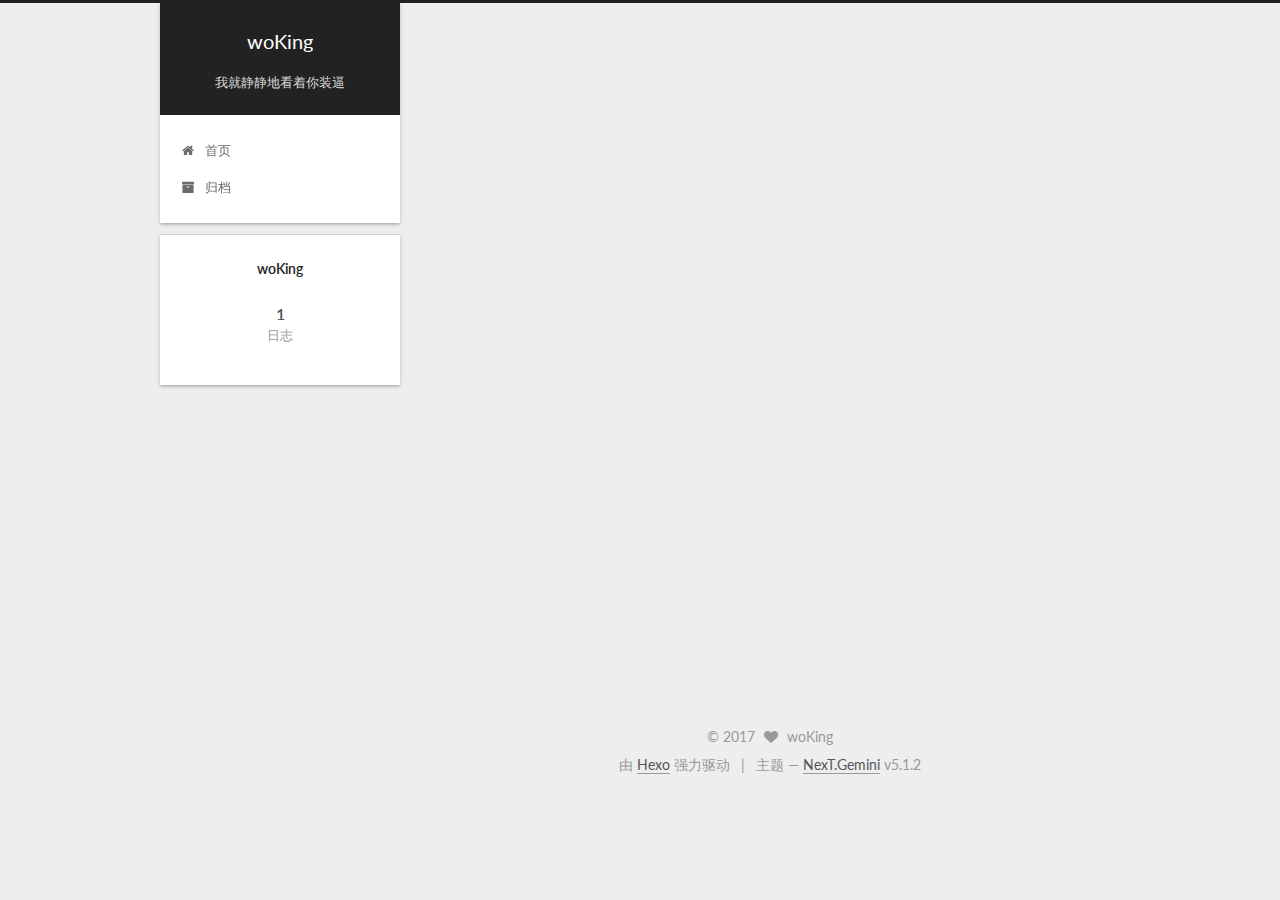
==== commit 4581c6f9: "Site updated: 2017-09-15 21:36:03" ====
--- a/archives/index.html
+++ b/archives/index.html
@@ -5,7 +5,7 @@
   
 
 
-<html class="theme-next muse use-motion" lang="zh-Hans">
+<html class="theme-next gemini use-motion" lang="zh-Hans">
 <head>
   <meta charset="UTF-8"/>
 <meta http-equiv="X-UA-Compatible" content="IE=edge" />
@@ -109,7 +109,7 @@
   var NexT = window.NexT || {};
   var CONFIG = {
     root: '/',
-    scheme: 'Muse',
+    scheme: 'Gemini',
     version: '5.1.2',
     sidebar: {"position":"left","display":"post","offset":12,"offset_float":12,"b2t":false,"scrollpercent":false,"onmobile":false},
     fancybox: true,
@@ -267,9 +267,9 @@
 
       <h2 class="post-title">
         
-            <a class="post-title-link" href="/2017/09/15/hello-world/" itemprop="url">
+            <a class="post-title-link" href="/2017/09/15/开篇/" itemprop="url">
               
-                <span itemprop="name">Hello World</span>
+                <span itemprop="name">开篇</span>
               
             </a>
         
@@ -277,7 +277,7 @@
 
       <div class="post-meta">
         <time class="post-time" itemprop="dateCreated"
-              datetime="2017-09-15T16:18:34+08:00"
+              datetime="2017-09-15T20:51:46+08:00"
               content="2017-09-15" >
           09-15
         </time>
@@ -400,7 +400,7 @@
 
   <span class="post-meta-divider">|</span>
 
-  <div class="theme-info">主题 &mdash; <a class="theme-link" href="https://github.com/iissnan/hexo-theme-next">NexT.Muse</a> v5.1.2</div>
+  <div class="theme-info">主题 &mdash; <a class="theme-link" href="https://github.com/iissnan/hexo-theme-next">NexT.Gemini</a> v5.1.2</div>
 
 
         
@@ -484,6 +484,13 @@
   
   
 
+
+  <script type="text/javascript" src="/js/src/affix.js?v=5.1.2"></script>
+
+  <script type="text/javascript" src="/js/src/schemes/pisces.js?v=5.1.2"></script>
+
+
+
   <script type="text/javascript" src="/js/src/scrollspy.js?v=5.1.2"></script>
 <script type="text/javascript" src="/js/src/post-details.js?v=5.1.2"></script>
 
--- a/css/main.css
+++ b/css/main.css
@@ -189,7 +189,7 @@
   font-size: 14px;
   line-height: 2;
   color: #555;
-  background: #fff;
+  background: #eee;
 }
 @media (max-width: 767px) {
   body {
@@ -445,7 +445,7 @@
 .header-inner {
   margin: 0 auto;
   padding: 100px 0 70px;
-  width: 700px;
+  width: calc(100% - 252px);
 }
 @media (min-width: 1600px) {
   .container .header-inner {
@@ -454,7 +454,7 @@
 }
 .main-inner {
   margin: 0 auto;
-  width: 700px;
+  width: calc(100% - 252px);
 }
 @media (min-width: 1600px) {
   .container .main-inner {
@@ -468,7 +468,7 @@
 .footer-inner {
   box-sizing: border-box;
   margin: 20px auto;
-  width: 700px;
+  width: calc(100% - 252px);
 }
 @media (min-width: 1600px) {
   .container .footer-inner {
@@ -644,8 +644,8 @@
 @media (min-width: 992px) {
   .full-image.full-image.full-image {
     max-width: none;
-    width: 110%;
-    margin: 25px -5%;
+    width: 118%;
+    margin: 0 -9%;
   }
 }
 .blockquote-center,
@@ -933,7 +933,7 @@
   font-size: 14px;
   color: #fff;
   background: #222;
-  border: 2px solid #222;
+  border: 2px solid #555;
   text-decoration: none;
   border-radius: 0;
   transition-property: background-color;
@@ -944,8 +944,8 @@
 .btn:hover,
 .post-button .btn:hover {
   border-color: #222;
-  color: #222;
-  background: #fff;
+  color: #fff;
+  background: #222;
 }
 .btn-bar {
   display: block;
@@ -1050,7 +1050,7 @@
   width: 24px;
   background: #222;
   font-size: 12px;
-  opacity: 1;
+  opacity: 0.6;
   color: #fff;
   cursor: pointer;
   text-align: center;
@@ -1071,7 +1071,7 @@
   }
 }
 .back-to-top.back-to-top-on {
-  bottom: 19px;
+  bottom: 30px;
 }
 .header {
   background: transparent;
@@ -1120,7 +1120,7 @@
 .site-subtitle {
   margin-top: 10px;
   font-size: 13px;
-  color: #999;
+  color: #ddd;
 }
 .use-motion .brand {
   opacity: 0;
@@ -1193,7 +1193,8 @@
   transition-timing-function: ease-in-out;
   transition-delay: 0s;
 }
-.menu .menu-item a:hover {
+.menu .menu-item a:hover,
+.menu-item-active a {
   border-bottom-color: #222;
 }
 .menu .menu-item .fa {
@@ -1539,10 +1540,10 @@
   margin-top: 50px;
 }
 .post-button .btn {
-  color: #fff;
+  color: #555;
   font-size: 14px;
-  background: #222;
-  border-radius: 0;
+  background: #fff;
+  border-radius: 2px;
   line-height: 2;
   margin: 0 4px 8px 4px;
 }
@@ -1734,20 +1735,20 @@
   display: block;
   margin: 0 auto;
   padding: 2px;
-  max-width: 96px;
+  max-width: 120px;
   height: auto;
-  border: 2px solid #333;
+  border: 1px solid #eee;
 }
 .site-author-name {
-  margin: 5px 0 0;
+  margin: 0;
   text-align: center;
-  color: #f5f5f5;
-  font-weight: normal;
+  color: #222;
+  font-weight: 600;
 }
 .site-description {
-  margin-top: 5px;
+  margin-top: 0;
   text-align: center;
-  font-size: 14px;
+  font-size: 13px;
   color: #999;
 }
 .site-state {
@@ -1759,7 +1760,7 @@
 .site-state-item {
   display: inline-block;
   padding: 0 15px;
-  border-left: 1px solid #333;
+  border-left: 1px solid #eee;
 }
 .site-state-item:first-child {
   border-left: none;
@@ -1772,11 +1773,11 @@
   text-align: center;
   color: inherit;
   font-weight: 600;
-  font-size: 18px;
+  font-size: 16px;
 }
 .site-state-item-name {
   font-size: 13px;
-  color: inherit;
+  color: #999;
 }
 .feed-link {
   margin-top: 20px;
@@ -1818,7 +1819,7 @@
   width: 4px;
   height: 4px;
   border-radius: 50%;
-  background: #c22fff;
+  background: #7adf9f;
 }
 .links-of-blogroll {
   font-size: 13px;
@@ -1856,7 +1857,7 @@
   color: #555;
 }
 .sidebar-nav li:hover {
-  color: #f5f5f5;
+  color: #fc6423;
 }
 .page-post-detail .sidebar-nav-toc {
   padding: 0 5px;
@@ -1865,11 +1866,11 @@
   margin-left: 10px;
 }
 .sidebar-nav .sidebar-nav-active {
-  color: #87daff;
-  border-bottom-color: #87daff;
+  color: #fc6423;
+  border-bottom-color: #fc6423;
 }
 .sidebar-nav .sidebar-nav-active:hover {
-  color: #87daff;
+  color: #fc6423;
 }
 .sidebar-panel {
   display: none;
@@ -1902,12 +1903,12 @@
   transition-timing-function: ease-in-out;
   transition-delay: 0s;
   transition-property: all;
-  color: #999;
-  border-bottom-color: #555;
+  color: #666;
+  border-bottom-color: #ccc;
 }
 .post-toc ol a:hover {
-  color: #ccc;
-  border-bottom-color: #ccc;
+  color: #000;
+  border-bottom-color: #000;
 }
 .post-toc .nav-item {
   overflow: hidden;
@@ -1928,14 +1929,14 @@
   display: block;
 }
 .post-toc .nav .active > a {
-  color: #87daff;
-  border-bottom-color: #87daff;
+  color: #fc6423;
+  border-bottom-color: #fc6423;
 }
 .post-toc .nav .active-current > a {
-  color: #87daff;
+  color: #fc6423;
 }
 .post-toc .nav .active-current > a:hover {
-  color: #87daff;
+  color: #fc6423;
 }
 .footer {
   font-size: 14px;
@@ -2575,83 +2576,412 @@
   }
 }
 .page-post-detail .sidebar-toggle-line {
-  background: #87daff;
+  background: #fc6423;
 }
 .page-post-detail .comments {
   overflow: hidden;
 }
-@media (max-width: 767px) {
-  .header-inner,
-  .container .main-inner,
+.header {
+  position: relative;
+  margin: 0 auto;
+  width: 75%;
+}
+@media (min-width: 768px) and (max-width: 991px) {
+  .header {
+    width: auto;
+  }
+}
+@media (max-width: 767px) {
+  .header {
+    width: auto;
+  }
+}
+.header-inner {
+  position: absolute;
+  top: 0;
+  overflow: hidden;
+  padding: 0;
+  width: 240px;
+  background: #fff;
+  box-shadow: 0 2px 2px 0 rgba(0,0,0,0.12), 0 3px 1px -2px rgba(0,0,0,0.06), 0 1px 5px 0 rgba(0,0,0,0.12);
+  border-radius: initial;
+}
+@media (min-width: 1600px) {
+  .container .header-inner {
+    width: 240px;
+  }
+}
+@media (min-width: 768px) and (max-width: 991px) {
+  .header-inner {
+    position: relative;
+    width: auto;
+    border-radius: initial;
+  }
+}
+@media (max-width: 767px) {
+  .header-inner {
+    position: relative;
+    width: auto;
+    border-radius: initial;
+  }
+}
+.main:before,
+.main:after {
+  content: " ";
+  display: table;
+}
+.main:after {
+  clear: both;
+}
+.container .main-inner {
+  width: 75%;
+}
+@media (min-width: 768px) and (max-width: 991px) {
+  .container .main-inner {
+    width: auto;
+  }
+}
+@media (max-width: 767px) {
+  .container .main-inner {
+    width: auto;
+  }
+}
+.content-wrap {
+  float: right;
+  box-sizing: border-box;
+  padding: 40px;
+  width: calc(100% - 252px);
+  background: #fff;
+  min-height: 700px;
+  box-shadow: 0 2px 2px 0 rgba(0,0,0,0.12), 0 3px 1px -2px rgba(0,0,0,0.06), 0 1px 5px 0 rgba(0,0,0,0.12);
+  border-radius: initial;
+}
+@media (min-width: 768px) and (max-width: 991px) {
+  .content-wrap {
+    width: 100%;
+    padding: 20px;
+    border-radius: initial;
+  }
+}
+@media (max-width: 767px) {
+  .content-wrap {
+    width: 100%;
+    padding: 20px;
+    min-height: auto;
+    border-radius: initial;
+  }
+}
+.sidebar {
+  position: static;
+  float: left;
+  margin-top: 300px;
+  width: 240px;
+  background: #eee;
+  box-shadow: none;
+}
+@media (min-width: 768px) and (max-width: 991px) {
+  .sidebar {
+    display: none;
+  }
+}
+@media (max-width: 767px) {
+  .sidebar {
+    display: none;
+  }
+}
+.sidebar-toggle {
+  display: none;
+}
+.footer-inner {
+  width: 75%;
+  padding-left: 260px;
+}
+@media (min-width: 768px) and (max-width: 991px) {
   .footer-inner {
     width: auto;
-  }
-}
-embed {
-  display: block;
-  margin: 0px auto 25px auto;
-}
-.custom-logo .site-meta-headline {
-  text-align: center;
-}
-.custom-logo .brand {
+    padding-left: 0 !important;
+    padding-right: 0 !important;
+  }
+}
+@media (max-width: 767px) {
+  .footer-inner {
+    width: auto;
+    padding-left: 0 !important;
+    padding-right: 0 !important;
+  }
+}
+.sidebar-position-right .header-inner {
+  right: 0;
+}
+.sidebar-position-right .content-wrap {
+  float: left;
+}
+.sidebar-position-right .sidebar {
+  float: right;
+}
+.sidebar-position-right .footer-inner {
+  padding-left: 0;
+  padding-right: 260px;
+}
+.site-brand-wrapper {
+  position: relative;
+}
+.site-meta {
+  padding: 20px 0;
+  color: #fff;
+  background: #222;
+}
+@media (min-width: 768px) and (max-width: 991px) {
+  .site-meta {
+    box-shadow: 0 0 16px rgba(0,0,0,0.5);
+  }
+}
+@media (max-width: 767px) {
+  .site-meta {
+    box-shadow: 0 0 16px rgba(0,0,0,0.5);
+  }
+}
+.brand {
+  padding: 0;
   background: none;
 }
-.custom-logo .site-title {
-  margin: 10px auto 0;
-  font-size: 24px;
-  color: #222;
-}
-.custom-logo .site-title a {
-  border: none;
-}
-.custom-logo-image {
-  margin: 0 auto;
-  padding: 5px;
-  max-width: 150px;
-  background: #fff;
-}
-@media (max-width: 767px) {
-  .site-nav {
-    position: absolute;
-    left: 0;
-    top: 52px;
-    margin: 0;
-    width: 100%;
-    padding: 0;
-    background: #fff;
-    border-bottom: 1px solid #ddd;
-    z-index: 1;
-  }
-}
-@media (max-width: 767px) {
-  .menu {
-    text-align: left;
-  }
-}
-@media (max-width: 767px) {
-  .menu .menu-item {
-    display: block;
-    margin: 0 10px;
-    vertical-align: top;
-  }
-}
-@media (max-width: 767px) {
-  .menu .menu-item br {
-    display: none;
-  }
-}
-@media (max-width: 767px) {
-  .menu .menu-item a {
-    padding: 5px 10px;
-  }
-}
-.menu .menu-item .fa {
-  margin-right: 0;
+.brand:hover {
+  color: #fff;
+}
+.site-subtitle {
+  margin: 10px 10px 0;
+  font-weight: initial;
 }
 .site-search form {
   display: none;
 }
+.site-nav {
+  border-top: none;
+}
+@media (min-width: 768px) and (max-width: 991px) {
+  .site-nav {
+    display: none !important;
+  }
+}
+@media (min-width: 768px) and (max-width: 991px) {
+  .site-nav-on {
+    display: block !important;
+  }
+}
+.menu .menu-item {
+  display: block;
+  margin: 0;
+}
+.menu .menu-item a {
+  position: relative;
+  box-sizing: border-box;
+  padding: 5px 20px;
+  text-align: left;
+  line-height: inherit;
+  transition-property: background-color;
+  transition-duration: 0.2s;
+  transition-timing-function: ease-in-out;
+  transition-delay: 0s;
+}
+.menu .menu-item a:hover,
+.menu-item-active a {
+  background: #f9f9f9;
+  border-bottom-color: #fff;
+}
+.menu .menu-item br {
+  display: none;
+}
+.menu-item-active a:after {
+  content: " ";
+  position: absolute;
+  top: 50%;
+  margin-top: -3px;
+  right: 15px;
+  width: 6px;
+  height: 6px;
+  border-radius: 50%;
+  background-color: #bbb;
+}
+.btn-bar {
+  background-color: #fff;
+}
+.site-nav-toggle {
+  left: 20px;
+  top: 50%;
+  -webkit-transform: translateY(-50%);
+  -webkit-transform: translateY(-50%);
+  -moz-transform: translateY(-50%);
+  -ms-transform: translateY(-50%);
+  -o-transform: translateY(-50%);
+  transform: translateY(-50%);
+}
+@media (min-width: 768px) and (max-width: 991px) {
+  .site-nav-toggle {
+    display: block;
+  }
+}
+.use-motion .sidebar .motion-element {
+  opacity: 1;
+}
+.sidebar {
+  display: none;
+  right: auto;
+  bottom: auto;
+  -webkit-transform: none;
+}
+.sidebar-inner {
+  box-sizing: border-box;
+  width: 240px;
+  color: #555;
+  background: #fff;
+  box-shadow: 0 2px 2px 0 rgba(0,0,0,0.12), 0 3px 1px -2px rgba(0,0,0,0.06), 0 1px 5px 0 rgba(0,0,0,0.12), 0 -1px 0.5px 0 rgba(0,0,0,0.09);
+  border-radius: initial;
+}
+.sidebar-inner.affix {
+  position: fixed;
+  top: 12px;
+}
+.site-overview {
+  margin: 0 2px;
+  text-align: left;
+}
+.site-author:before,
+.site-author:after {
+  content: " ";
+  display: table;
+}
+.site-author:after {
+  clear: both;
+}
+.sidebar a {
+  color: #555;
+}
+.sidebar a:hover {
+  color: #222;
+}
+.links-of-author-item a:before {
+  display: none;
+}
+.links-of-author-item a {
+  border-bottom: none;
+  text-decoration: underline;
+}
+.feed-link {
+  border-top: 1px dotted #ccc;
+  border-bottom: 1px dotted #ccc;
+  text-align: center;
+}
+.feed-link a {
+  display: block;
+  color: #fc6423;
+  border: none;
+}
+.feed-link a:hover {
+  background: none;
+  color: #e34603;
+}
+.feed-link a:hover i {
+  color: #e34603;
+}
+.links-of-author {
+  display: flex;
+  flex-wrap: wrap;
+  justify-content: center;
+}
+.links-of-author-item {
+  margin: 5px 0 0;
+  width: 50%;
+}
+.links-of-author-item a {
+  max-width: 216px;
+  box-sizing: border-box;
+  display: inline-block;
+  margin-right: 0;
+  margin-bottom: 0;
+  padding: 0 5px;
+  overflow: hidden;
+  white-space: nowrap;
+  text-overflow: ellipsis;
+}
+.links-of-author-item a {
+  display: block;
+  text-decoration: none;
+}
+.links-of-author-item a:hover {
+  border-radius: 4px;
+  background: #eee;
+}
+.links-of-author-item .fa {
+  margin-right: 2px;
+  font-size: 16px;
+}
+.links-of-author-item .fa-globe {
+  font-size: 15px;
+}
+.links-of-blogroll {
+  text-align: center;
+  margin-top: 20px;
+  padding: 3px 0 0;
+  border-top: 1px dotted #ccc;
+}
+.links-of-blogroll-title {
+  margin-top: 0;
+}
+.links-of-blogroll-item {
+  padding: 0;
+}
+.links-of-blogroll-inline:before,
+.links-of-blogroll-inline:after {
+  content: " ";
+  display: table;
+}
+.links-of-blogroll-inline:after {
+  clear: both;
+}
 .links-of-blogroll-inline .links-of-blogroll-item {
-  display: inline-block;
-}
+  margin: 5px 0 0;
+  width: 50%;
+  display: inline-block;
+  width: unset;
+}
+.links-of-blogroll-inline .links-of-blogroll-item a {
+  max-width: 216px;
+  box-sizing: border-box;
+  display: inline-block;
+  margin-right: 0;
+  margin-bottom: 0;
+  padding: 0 5px;
+  overflow: hidden;
+  white-space: nowrap;
+  text-overflow: ellipsis;
+}
+@media (max-width: 767px) {
+  .post-body {
+    text-align: justify;
+  }
+}
+.content-wrap {
+  padding: initial;
+  background: initial;
+  box-shadow: initial;
+  border-radius: initial;
+}
+.post-block {
+  margin-bottom: 12px;
+  background: #fff;
+  padding: 40px;
+  box-shadow: 0 2px 2px 0 rgba(0,0,0,0.12), 0 3px 1px -2px rgba(0,0,0,0.06), 0 1px 5px 0 rgba(0,0,0,0.12);
+  border-radius: initial;
+}
+.posts-expand {
+  padding-top: initial;
+}
+.post-eof {
+  display: none !important;
+}
+.main {
+  padding-bottom: initial;
+}
+.footer {
+  bottom: auto;
+}
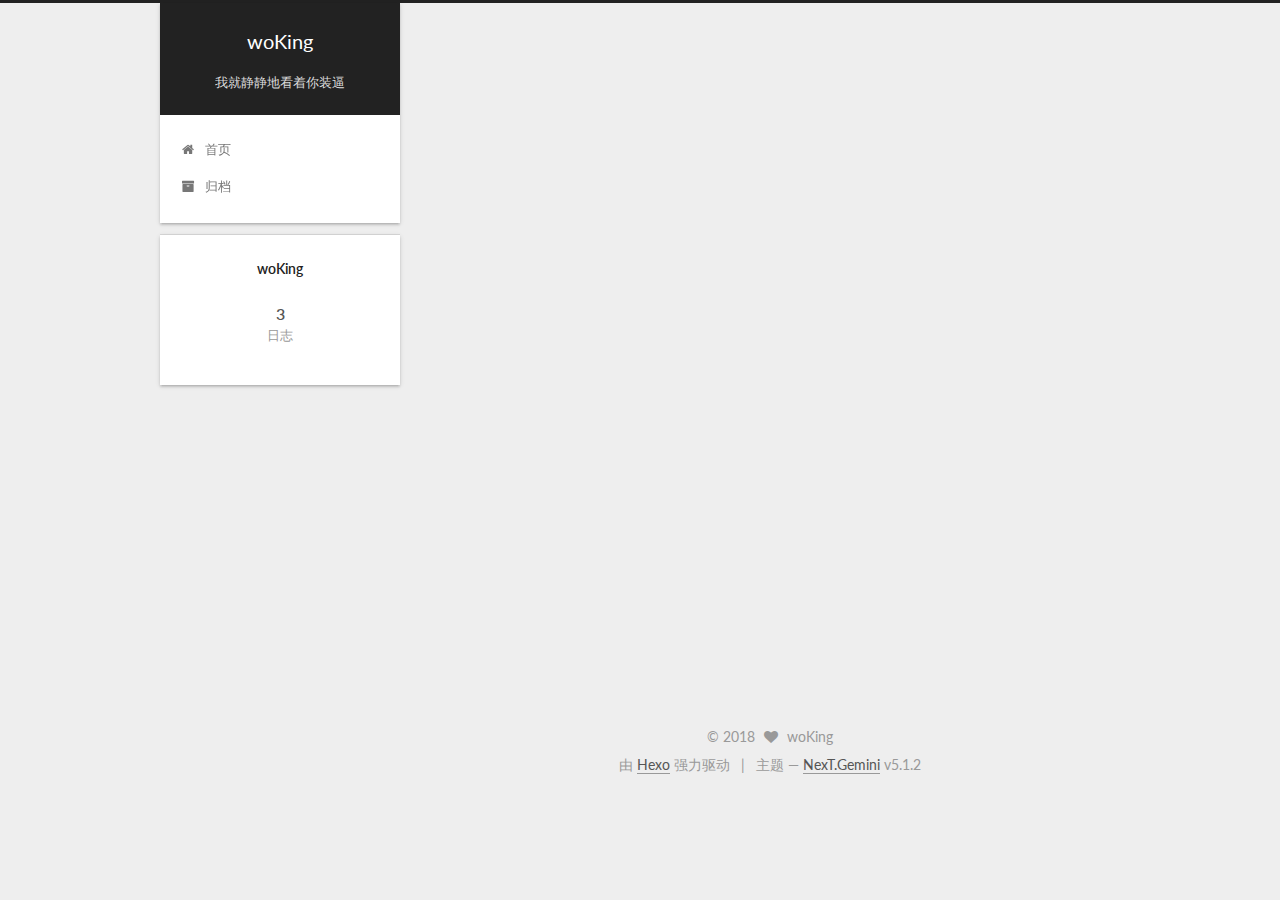
==== commit f45dd863: "Site updated: 2018-12-17 15:40:43" ====
--- a/archives/index.html
+++ b/archives/index.html
@@ -243,8 +243,87 @@
         
           
         
-        嗯..! 目前共计 1 篇日志。 继续努力。
+        嗯..! 目前共计 3 篇日志。 继续努力。
       </span>
+
+      
+
+        
+        
+        
+
+        
+          
+          <div class="collection-title">
+            <h1 class="archive-year" id="archive-year-2018">2018</h1>
+          </div>
+        
+        
+
+        
+
+  <article class="post post-type-normal" itemscope itemtype="http://schema.org/Article">
+    <header class="post-header">
+
+      <h2 class="post-title">
+        
+            <a class="post-title-link" href="/2018/12/17/利用twilio接口发送短信/" itemprop="url">
+              
+                <span itemprop="name">利用twilio接口发送短信</span>
+              
+            </a>
+        
+      </h2>
+
+      <div class="post-meta">
+        <time class="post-time" itemprop="dateCreated"
+              datetime="2018-12-17T11:35:05+08:00"
+              content="2018-12-17" >
+          12-17
+        </time>
+      </div>
+
+    </header>
+  </article>
+
+
+
+      
+
+        
+        
+        
+
+        
+        
+
+        
+
+  <article class="post post-type-normal" itemscope itemtype="http://schema.org/Article">
+    <header class="post-header">
+
+      <h2 class="post-title">
+        
+            <a class="post-title-link" href="/2018/12/14/电商商品管理体系/" itemprop="url">
+              
+                <span itemprop="name">电商商品管理体系</span>
+              
+            </a>
+        
+      </h2>
+
+      <div class="post-meta">
+        <time class="post-time" itemprop="dateCreated"
+              datetime="2018-12-14T15:25:03+08:00"
+              content="2018-12-14" >
+          12-14
+        </time>
+      </div>
+
+    </header>
+  </article>
+
+
 
       
 
@@ -340,7 +419,7 @@
             
               <a href="/archives/">
             
-                <span class="site-state-item-count">1</span>
+                <span class="site-state-item-count">3</span>
                 <span class="site-state-item-name">日志</span>
               </a>
             </div>
@@ -386,7 +465,7 @@
         <div class="copyright" >
   
   &copy; 
-  <span itemprop="copyrightYear">2017</span>
+  <span itemprop="copyrightYear">2018</span>
   <span class="with-love">
     <i class="fa fa-heart"></i>
   </span>
--- a/css/main.css
+++ b/css/main.css
@@ -1819,7 +1819,7 @@
   width: 4px;
   height: 4px;
   border-radius: 50%;
-  background: #7adf9f;
+  background: #f09ee5;
 }
 .links-of-blogroll {
   font-size: 13px;
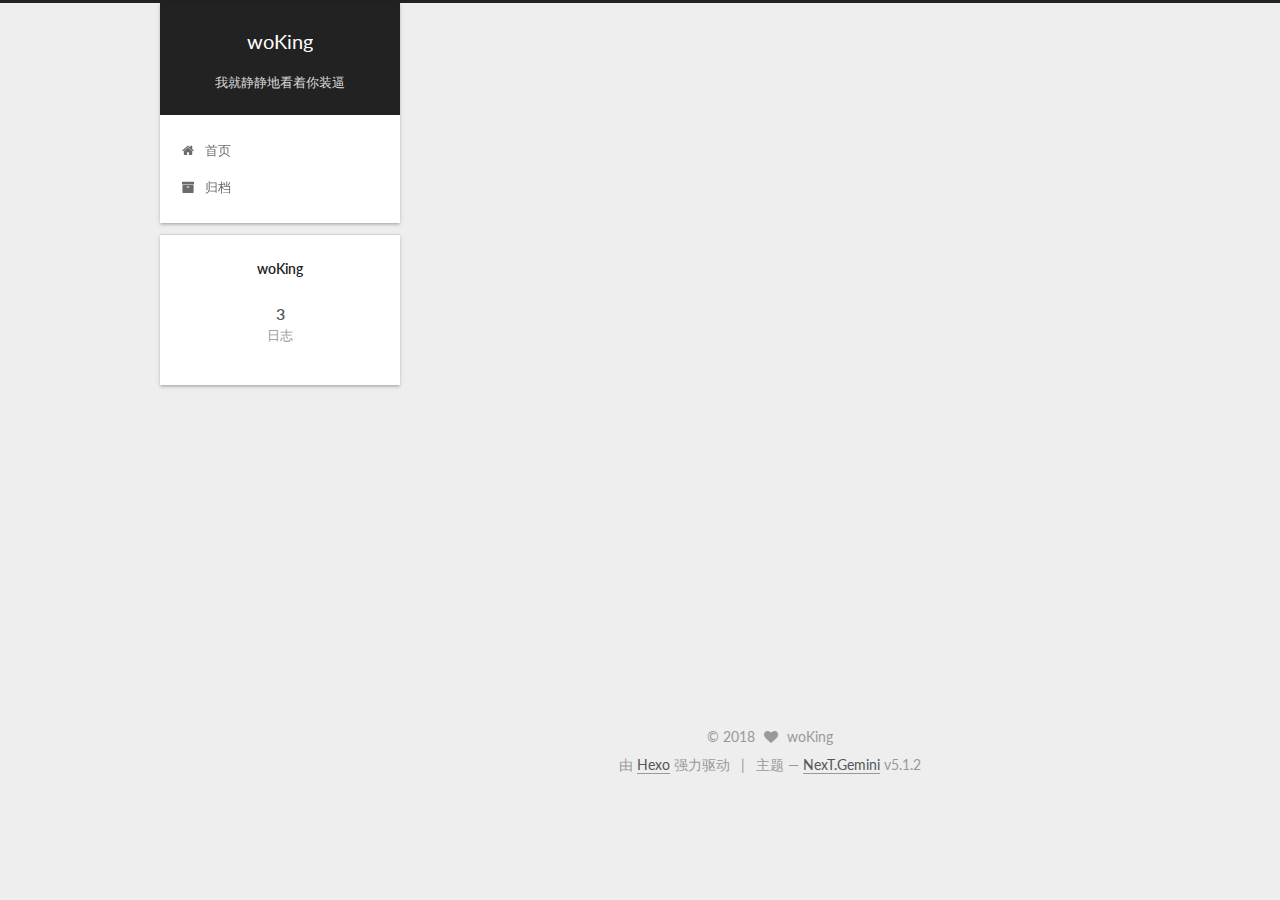
==== commit 3200ccf7: "Site updated: 2018-12-17 16:04:50" ====
--- a/archives/index.html
+++ b/archives/index.html
@@ -269,7 +269,7 @@
         
             <a class="post-title-link" href="/2018/12/17/利用twilio接口发送短信/" itemprop="url">
               
-                <span itemprop="name">利用twilio接口发送短信</span>
+                <span itemprop="name">基于twilio接口发送短信</span>
               
             </a>
         
--- a/css/main.css
+++ b/css/main.css
@@ -1819,7 +1819,7 @@
   width: 4px;
   height: 4px;
   border-radius: 50%;
-  background: #f09ee5;
+  background: #bdff91;
 }
 .links-of-blogroll {
   font-size: 13px;
